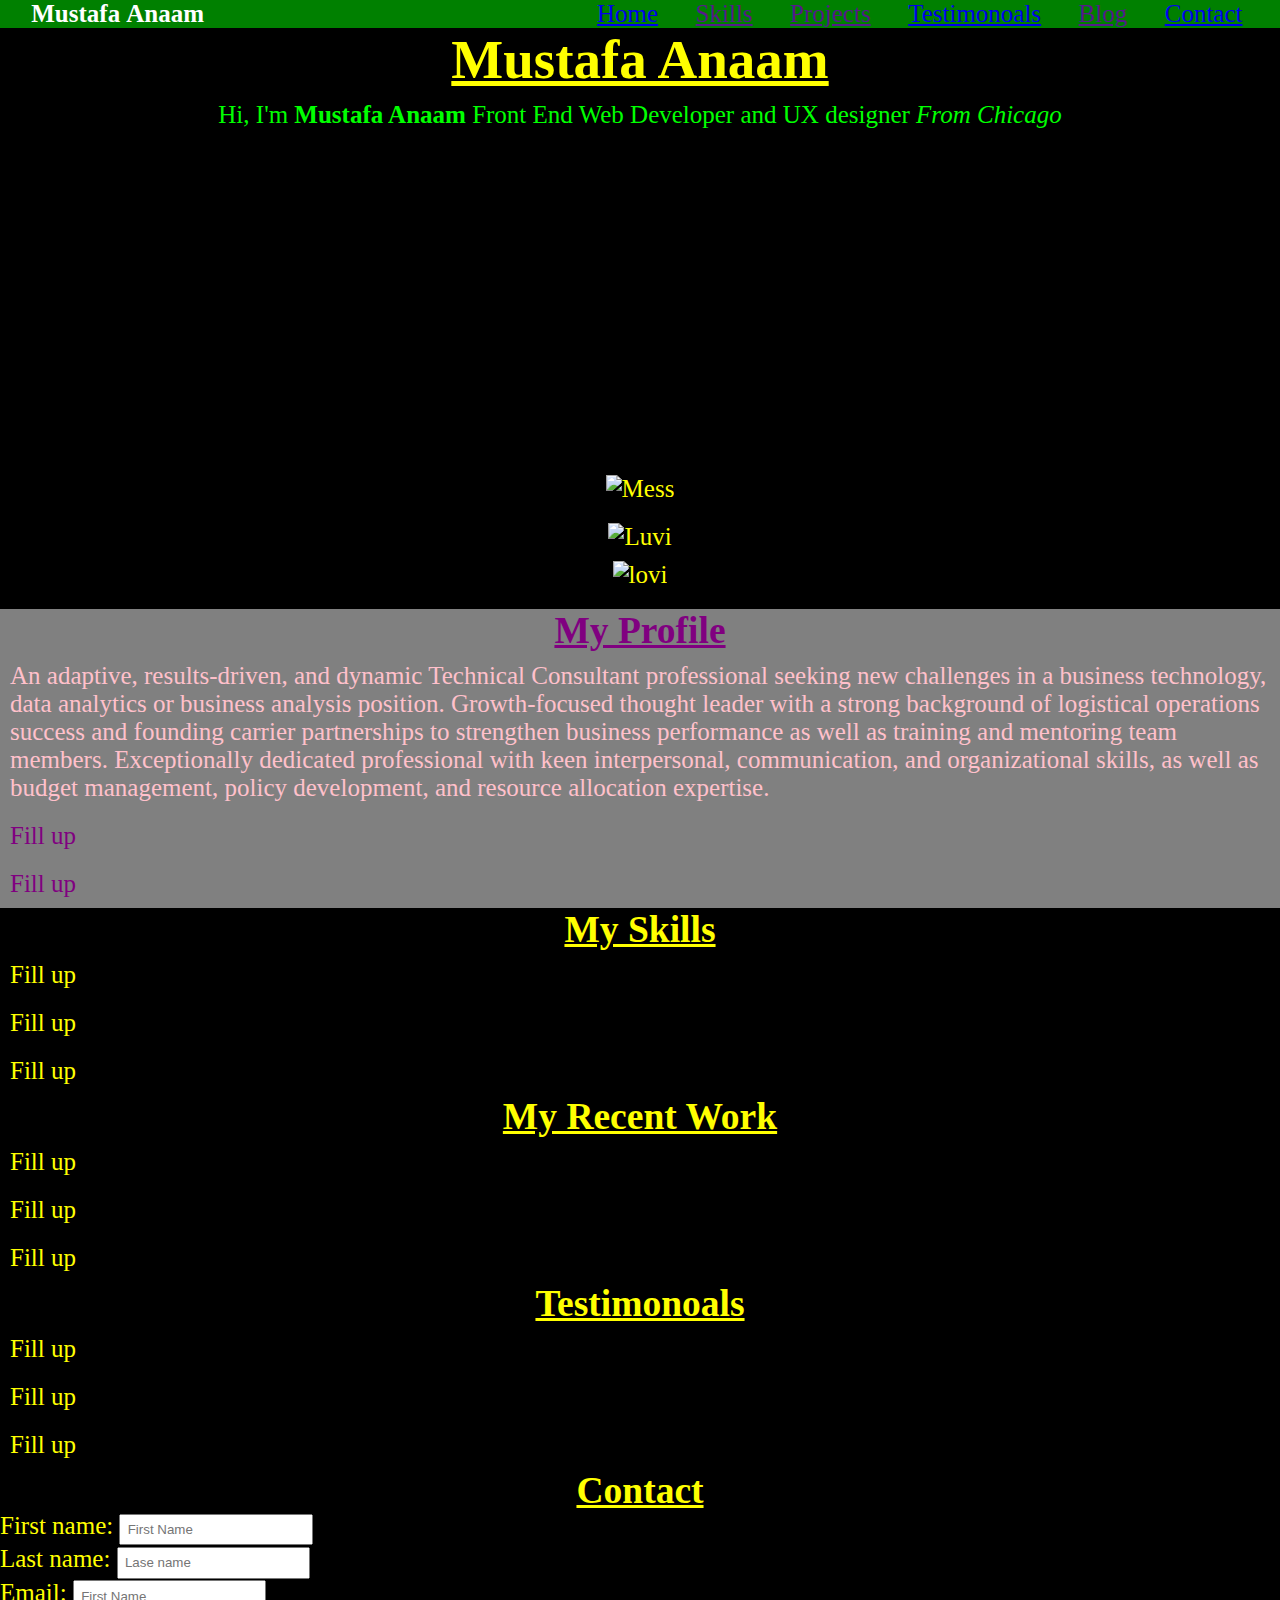
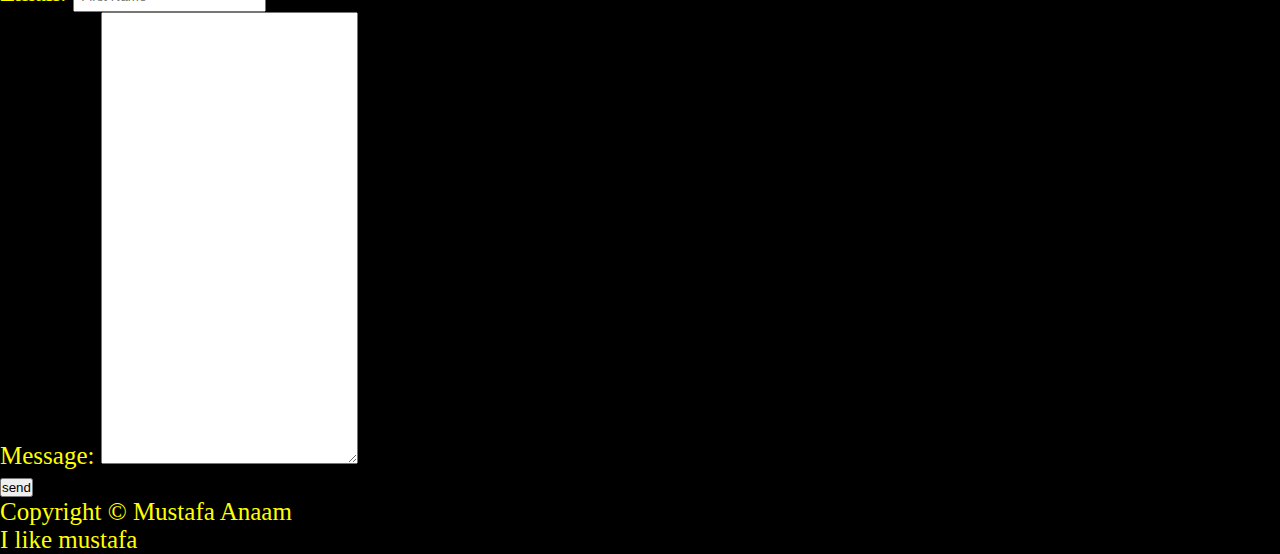
==== index.html @ 7c9d72b1 "End of Monday EOM" ====
<!DOCTYPE html>
<html lang="en">
  <head>
    <meta charset="UTF-8" />
    <meta http-equiv="X-UA-Compatible" content="IE=edge" />
    <meta name=" content="width=device-width, initial-scale=1.0">
    <title>Mustafa</title>
    <link rel="stylesheet" href="./styles/style.css" />
  </head>
  <body>

    <header>
        <nav class="header-nav">
            <a href="#" class="logo"> Mustafa Anaam</a>
            <ul class="header-nav-menu">  
              <li class="header-menu-item"> <a href="index.html">Home</a></li>
              <li class="header-menu-item"> <a href="">Skills</a></li>
              <li class="header-menu-item"> <a href="">Projects</a></li>
              <li class="header-menu-item"> <a href=" ">Testimonoals</a></li>
              <li class="header-menu-item"> <a href="">Blog</a></li>
              <li class="header-menu-item"> <a href="contact.html">Contact</a></li>

        </nav>
    </header>


      <h1>Mustafa Anaam</h1>





      <section>
            <p class="introduction">Hi, I'm <strong>Mustafa Anaam </strong> Front End Web Developer and UX designer  <em> From Chicago </em></p>
          </section>
      <center>
        <p>
          <iframe
            width="500"
            height="300"
            autoplay
            src="https://www.youtube.com/embed/axvyehnvRqo"
            title="YouTube video player"
            frameborder="0"
            allow="accelerometer; autoplay; clipboard-write; encrypted-media; gyroscope; picture-in-picture"
            allowfullscreen
          ></iframe>
        </p>
        <p>
          <img
            src="https://media.gettyimages.com/id/1318342040/photo/fc-barcelona-v-rc-celta-la-liga-santander.jpg?s=2048x2048&w=gi&k=20&c=F_kz3C90Gi0KPoaq42AWmPd7SNi2t3kWaKDDpu36KFk="
            alt="Mess"
            width="300"
            class="center"
          />
        </p>
        <p>
          <img
            src="https://media.cnn.com/api/v1/images/stellar/prod/221027052934-04-barcelona-bayern-221026-restricted.jpg?c=16x9&q=h_720,w_1280,c_fill"
            alt="Luvi"
            height="300"
            width="300"
          />
        </p>
        <img
          src="https://media.cnn.com/api/v1/images/stellar/prod/221027045957-02-barcelona-bayern-221026-restricted.jpg?c=16x9&q=h_720,w_1280,c_fill"
          alt="lovi"
          height="300"
          width="300"
        />
      </center>
    </p>

   

    <section class="profile">
      <h2>My Profile</h2>
      <p class="profile-descreiption"> An adaptive, results-driven, and dynamic Technical Consultant professional seeking new challenges in a business technology, data analytics or business analysis position. Growth-focused thought leader with a strong background of logistical operations success and founding carrier partnerships to strengthen business performance as well as training and mentoring team members. Exceptionally dedicated professional with keen interpersonal, communication, and organizational skills, as well as budget management, policy development, and resource allocation expertise. </p>
      <p>Fill up</p>
      <p>Fill up</p>
    </section>

    <section>
      <h2>My Skills</h2>
      <p>Fill up</p>
      <p>Fill up</p>
      <p>Fill up</p>
    </section>

    <section>
      <h2>My Recent Work</h2>
      <p>Fill up</p>
      <p>Fill up</p>
      <p>Fill up</p>
    </section>

    <section>
      <h2>Testimonoals</h2>
      <p>Fill up</p>
      <p>Fill up</p>
      <p>Fill up</p>
    </section>

    <section>
      <h2>Contact</h2>
    </section>

    <section>
      <form action="#" method="GET">
        <section>
          <label for="fname">
            First name:
          </label>

          <input type="text" name="fname" required placeholder="First Name" />
        </section>

        <section>
          <label for="lname">
            Last name:
          </label>

          <input type="text" name="lname" required placeholder="Lase name" />
        </section>

        <section>
          <label for="email">
            Email:
          </label>

          <input type="text" name="emai;" required placeholder="First Name" />
        </section>
        <section>
          <label for="message">
            Message:
          </label>

          <textarea name="message" id="messsage" cols="30" rows="30">
          </textarea>
        </section>

        <section>
          <input type="submit" value="send" />
        </section>
      </form>
    </section>

    <footer>
      Copyright &copy; Mustafa Anaam
    </footer>
  </body>

  <mustafa> I like mustafa </mustafa>
</html>
---- styles/style.css ----
*{
  margin: 0;
  padding: 0;
}
html {font-size: 25px;}

body {
  background-color: black;
  color: yellow;
  font-family: "Antic Slab", serif;
  
}

header {background-color: green;
  word-spacing: .05rem;
  color: orange;
  
       ;}

p{
  padding: 0.4rem;
}

h2, h1 {
  text-align: center;
  font-family: "Times New Roman", Times, serif
  color: wheat;
  text-decoration: underline;
  width: 100%;
  display: inline-block
}

h1 {
  font-size: 2.2rem; 
  font-family: "Times New Roman", Times, serif
  
}

form [type="text"],
[type="email"] {
  padding: .25rem;
}

.introduction {
  font-size: 1rem;
  font-family: Georgia, serif;
  text-align: center;
  color:lime;
}
.profile {
  background-color: gray;
  color: purple;
}

.profile-descreiption {
  color: pink;
}

ul,ol {
  padding-left: 1rem;
}
ul {
  list-style-type: square;
}

ol{
  list-style-type:decimal;
}

.header-nav-menu{
  margin: 0;
  padding: 0;
  list-style-type: none;
  display: flex;
  justify-content: flex-end
  
  ;
}

.header-menu-item{

 
  margin-right: 1.5rem
  ;
  }
  

.logo{
  text-decoration: none;
  color: white;
  margin-left: 1.25rem;
  margin: 1 rem 0px 1rem 1rem ;
  font-weight: bold;

  
}

.heading-container {
  display: flex;
  justify-content: center;
  flex-direction: column;
  align-items: center;
}

.header-nav{
  display: flex;
  align-items: center;
  justify-content: space-between;
  
}


}
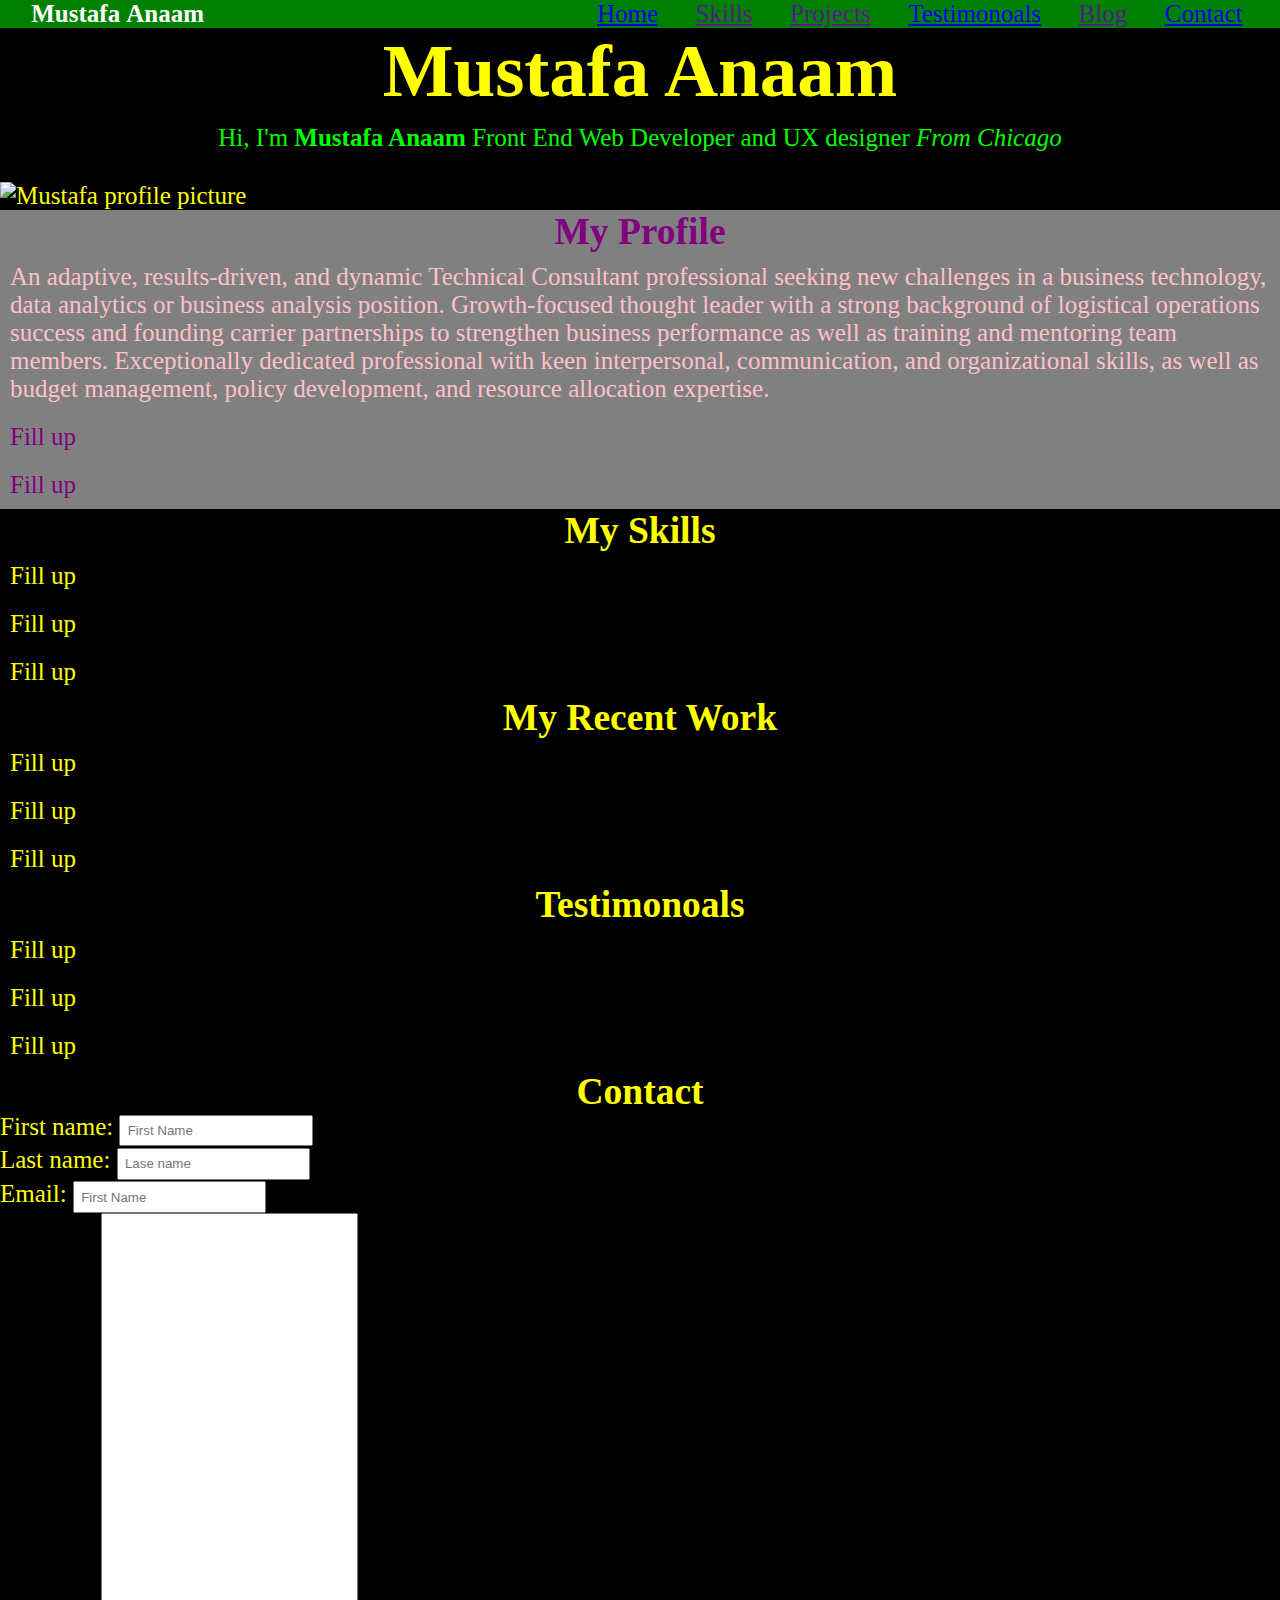
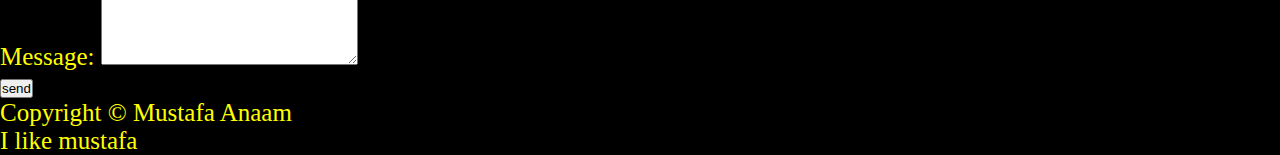
==== commit 893b3e6b: "mm" ====
--- a/index.html
+++ b/index.html
@@ -33,43 +33,12 @@
       <section>
             <p class="introduction">Hi, I'm <strong>Mustafa Anaam </strong> Front End Web Developer and UX designer  <em> From Chicago </em></p>
           </section>
-      <center>
-        <p>
-          <iframe
-            width="500"
-            height="300"
-            autoplay
-            src="https://www.youtube.com/embed/axvyehnvRqo"
-            title="YouTube video player"
-            frameborder="0"
-            allow="accelerometer; autoplay; clipboard-write; encrypted-media; gyroscope; picture-in-picture"
-            allowfullscreen
-          ></iframe>
-        </p>
-        <p>
-          <img
-            src="https://media.gettyimages.com/id/1318342040/photo/fc-barcelona-v-rc-celta-la-liga-santander.jpg?s=2048x2048&w=gi&k=20&c=F_kz3C90Gi0KPoaq42AWmPd7SNi2t3kWaKDDpu36KFk="
-            alt="Mess"
-            width="300"
-            class="center"
-          />
-        </p>
-        <p>
-          <img
-            src="https://media.cnn.com/api/v1/images/stellar/prod/221027052934-04-barcelona-bayern-221026-restricted.jpg?c=16x9&q=h_720,w_1280,c_fill"
-            alt="Luvi"
-            height="300"
-            width="300"
-          />
         </p>
         <img
-          src="https://media.cnn.com/api/v1/images/stellar/prod/221027045957-02-barcelona-bayern-221026-restricted.jpg?c=16x9&q=h_720,w_1280,c_fill"
-          alt="lovi"
-          height="300"
-          width="300"
-        />
-      </center>
-    </p>
+            src="./images/profile.jpg"
+            class="profile-image"
+            alt="Mustafa profile picture">
+
 
    
 
--- a/styles/style.css
+++ b/styles/style.css
@@ -25,14 +25,15 @@
   text-align: center;
   font-family: "Times New Roman", Times, serif
   color: wheat;
-  text-decoration: underline;
+ 
   width: 100%;
   display: inline-block
 }
 
 h1 {
-  font-size: 2.2rem; 
-  font-family: "Times New Roman", Times, serif
+  font-size: 3rem; 
+  
+
   
 }
 
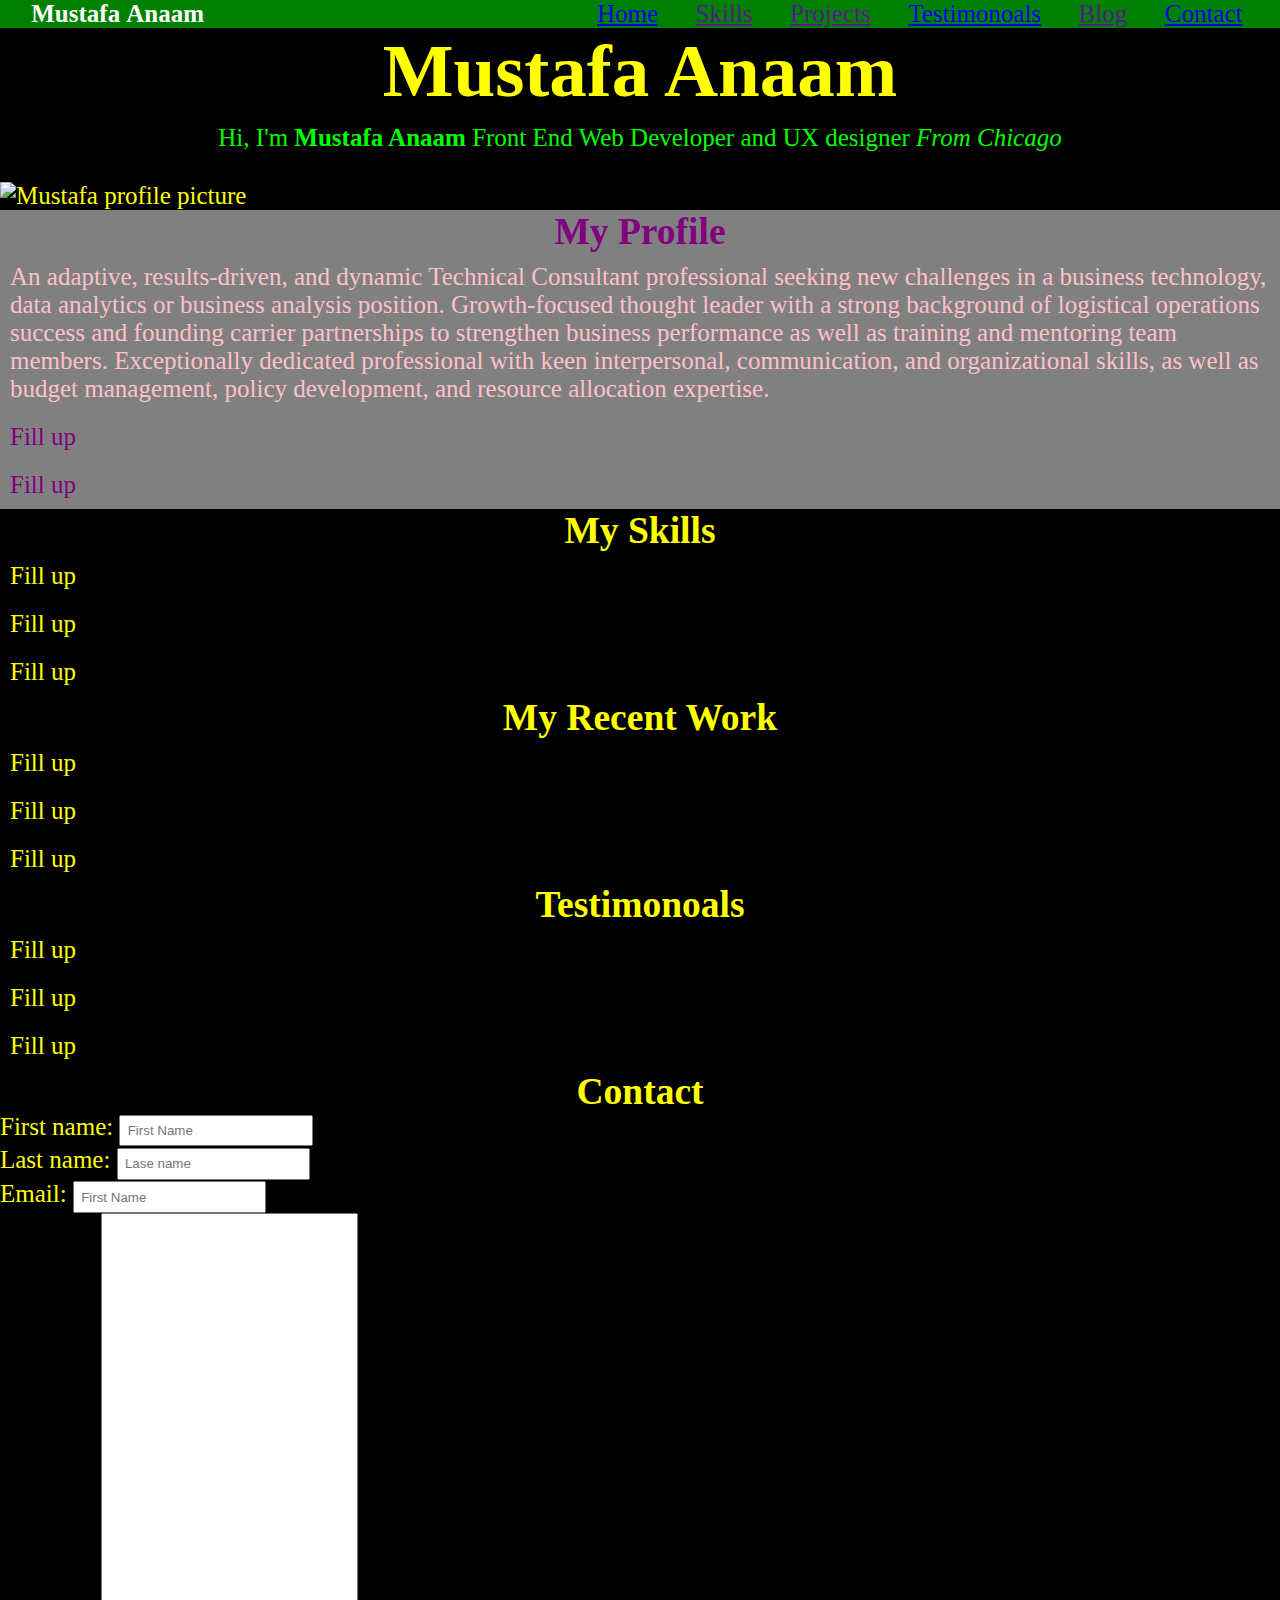
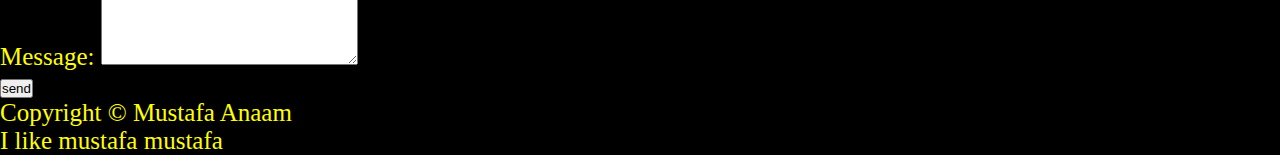
==== commit 08766f2d: "cc" ====
--- a/index.html
+++ b/index.html
@@ -119,5 +119,5 @@
     </footer>
   </body>
 
-  <mustafa> I like mustafa </mustafa>
+  <mustafa> I like mustafa mustafa  </mustafa>
 </html>
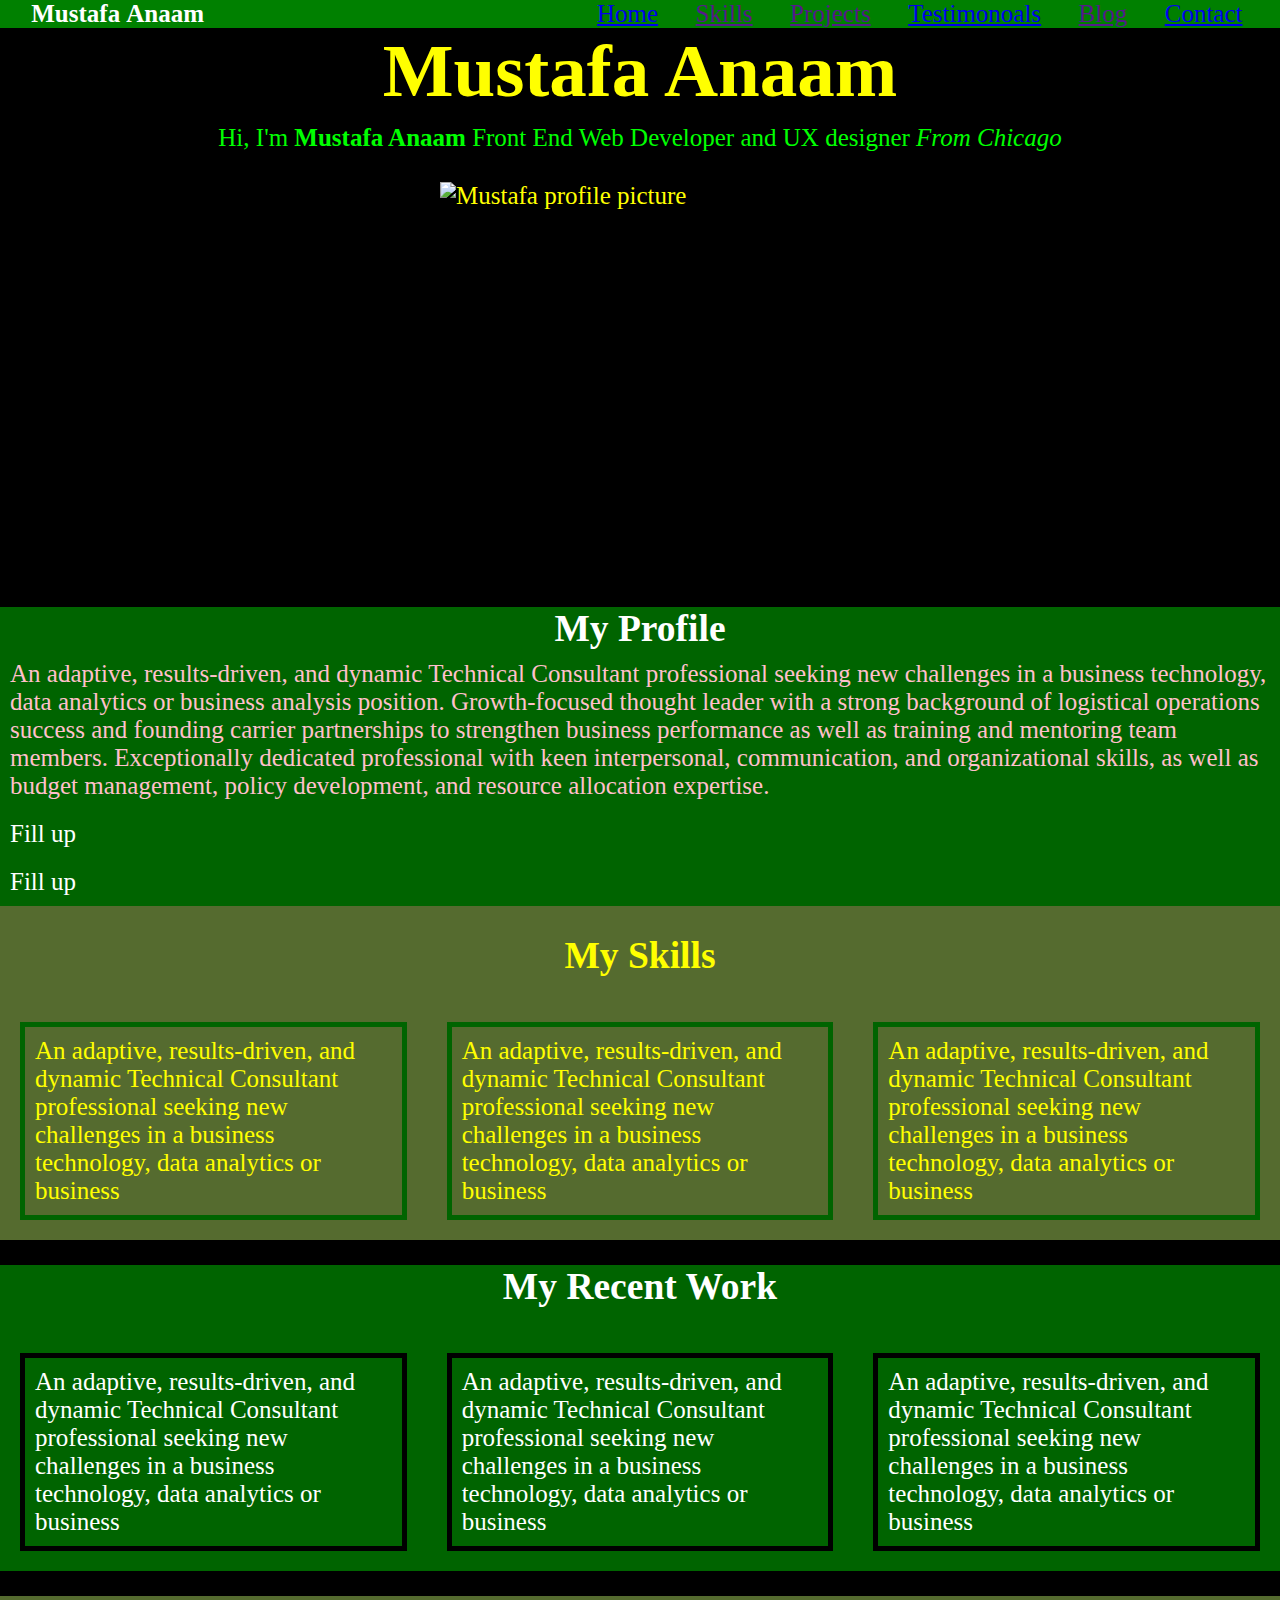
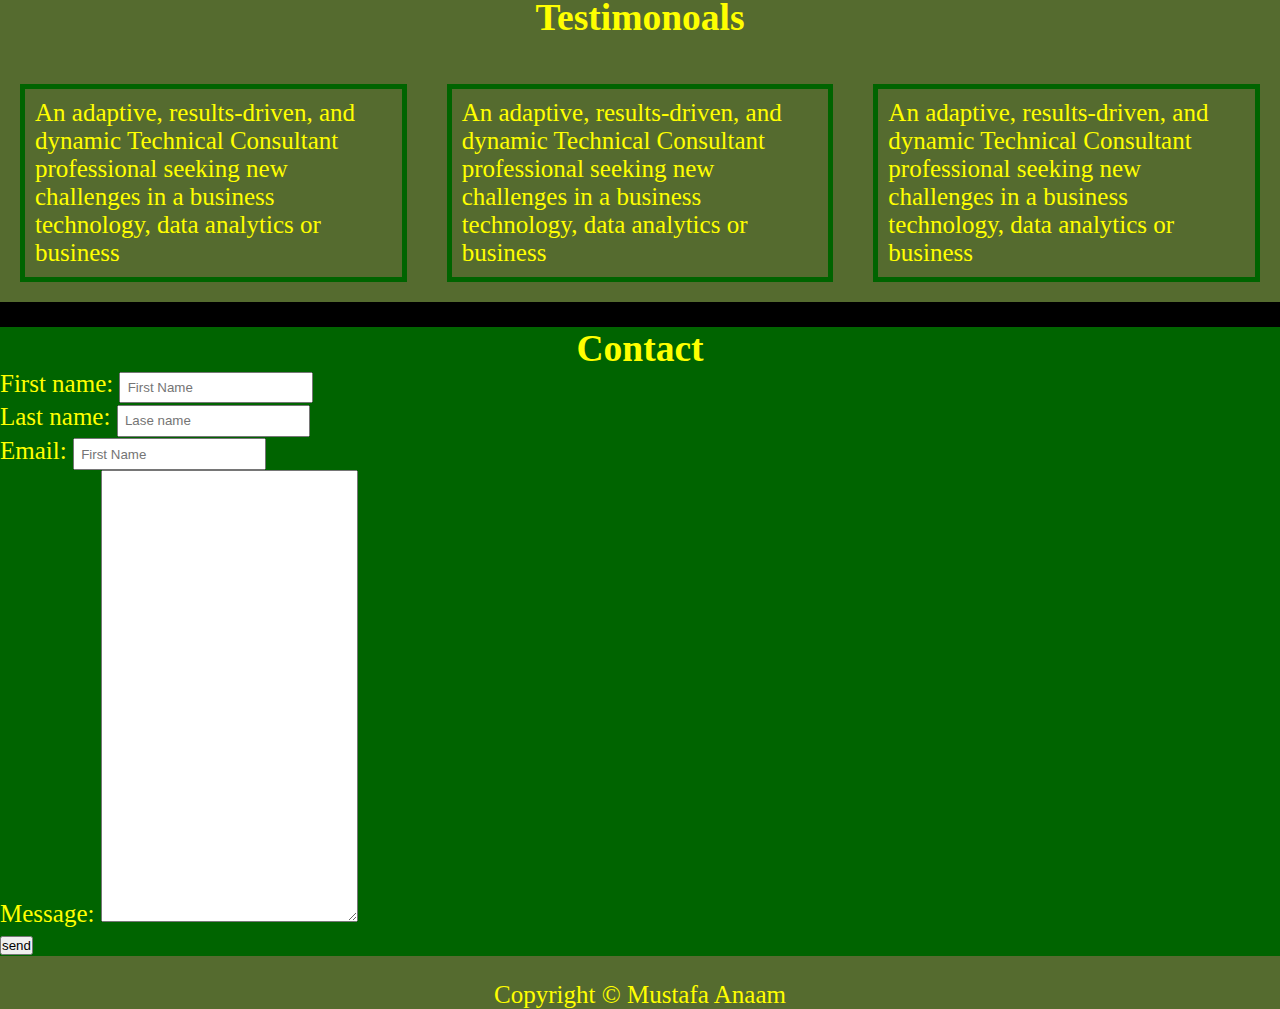
==== commit c64a411a: "musfafafaa" ====
--- a/index.html
+++ b/index.html
@@ -26,53 +26,62 @@
 
       <h1>Mustafa Anaam</h1>
 
-
-
-
-
       <section>
             <p class="introduction">Hi, I'm <strong>Mustafa Anaam </strong> Front End Web Developer and UX designer  <em> From Chicago </em></p>
           </section>
         </p>
-        <img
-            src="./images/profile.jpg"
+        <img class="center"
+            src="https://media-exp1.licdn.com/dms/image/C5603AQGbG_PRTuP6sw/profile-displayphoto-shrink_800_800/0/1654985342108?e=1675900800&v=beta&t=-BmN6FN_IKHyNjxz0WIyUGrMwIkxj4xnlOrnVDYs_Lw" height 150px
             class="profile-image"
             alt="Mustafa profile picture">
 
+      
 
-   
 
-    <section class="profile">
-      <h2>My Profile</h2>
+  
+  <section class="profile bg-dark">
+  
+    <h2>My Profile</h2>
       <p class="profile-descreiption"> An adaptive, results-driven, and dynamic Technical Consultant professional seeking new challenges in a business technology, data analytics or business analysis position. Growth-focused thought leader with a strong background of logistical operations success and founding carrier partnerships to strengthen business performance as well as training and mentoring team members. Exceptionally dedicated professional with keen interpersonal, communication, and organizational skills, as well as budget management, policy development, and resource allocation expertise. </p>
       <p>Fill up</p>
       <p>Fill up</p>
+   </section>
+
+  <section class="bg-light">
+    <br>
+    <h2>My Skills</h2>
+    <div class="multi-col-container">
+      <p class="col-item-container"> An adaptive, results-driven, and dynamic Technical Consultant professional seeking new challenges in a business technology, data analytics or business</p>
+      <p class="col-item-container"> An adaptive, results-driven, and dynamic Technical Consultant professional seeking new challenges in a business technology, data analytics or business</p>
+      <p class="col-item-container"> An adaptive, results-driven, and dynamic Technical Consultant professional seeking new challenges in a business technology, data analytics or business</p>
+    </section>
+    </div>
+
+  <section class="bg-dark">
+    <h2>My Recent Work</h2>
+    <div class="multi-col-container">
+      <p class="myrecentwork-items">An adaptive, results-driven, and dynamic Technical Consultant professional seeking new challenges in a business technology, data analytics or business</p>
+      <p class="myrecentwork-items">An adaptive, results-driven, and dynamic Technical Consultant professional seeking new challenges in a business technology, data analytics or business</p>
+      <p class="myrecentwork-items">An adaptive, results-driven, and dynamic Technical Consultant professional seeking new challenges in a business technology, data analytics or business</p>
+    </div>
     </section>
 
     <section>
-      <h2>My Skills</h2>
-      <p>Fill up</p>
-      <p>Fill up</p>
-      <p>Fill up</p>
+    
+    <section class="bg-light">
+      <h2>Testimonoals</h2>
+    <div class="multi-col-container">
+      <p class="col-item-container"> An adaptive, results-driven, and dynamic Technical Consultant professional seeking new challenges in a business technology, data analytics or business</p>
+      <p class="col-item-container"> An adaptive, results-driven, and dynamic Technical Consultant professional seeking new challenges in a business technology, data analytics or business</p>
+      <p class="col-item-container"> An adaptive, results-driven, and dynamic Technical Consultant professional seeking new challenges in a business technology, data analytics or business</p>
+    </div>
+  </section>
     </section>
 
-    <section>
-      <h2>My Recent Work</h2>
-      <p>Fill up</p>
-      <p>Fill up</p>
-      <p>Fill up</p>
-    </section>
-
-    <section>
-      <h2>Testimonoals</h2>
-      <p>Fill up</p>
-      <p>Fill up</p>
-      <p>Fill up</p>
-    </section>
-
-    <section>
-      <h2>Contact</h2>
-    </section>
+    <section class="contact ">
+     
+  <h2>Contact</h2>
+    
 
     <section>
       <form action="#" method="GET">
@@ -88,36 +97,39 @@
           <label for="lname">
             Last name:
           </label>
-
           <input type="text" name="lname" required placeholder="Lase name" />
         </section>
+
 
         <section>
           <label for="email">
             Email:
           </label>
-
           <input type="text" name="emai;" required placeholder="First Name" />
         </section>
+
+
         <section>
-          <label for="message">
-            Message:
+          <label for="message">Message:
           </label>
-
           <textarea name="message" id="messsage" cols="30" rows="30">
           </textarea>
         </section>
+
 
         <section>
           <input type="submit" value="send" />
         </section>
       </form>
     </section>
+  </section>
+  
 
-    <footer>
+  <section class="bg-light">
+    <footer class="footer">
       Copyright &copy; Mustafa Anaam
     </footer>
+    </section>
   </body>
 
-  <mustafa> I like mustafa mustafa  </mustafa>
 </html>
--- a/styles/style.css
+++ b/styles/style.css
@@ -49,7 +49,6 @@
   color:lime;
 }
 .profile {
-  background-color: gray;
   color: purple;
 }
 
@@ -74,13 +73,10 @@
   list-style-type: none;
   display: flex;
   justify-content: flex-end
-  
   ;
 }
 
 .header-menu-item{
-
- 
   margin-right: 1.5rem
   ;
   }
@@ -110,5 +106,58 @@
   
 }
 
+.bg-dark{
+  color: white;
+  background-color: darkgreen;}
 
-}
+.bg-light{
+  background-color: darkolivegreen;
+  background-image: url(https://images.pexels.com/photos/956999/milky-way-starry-sky-night-sky-star-956999.jpeg?auto=compress&cs=tinysrgb&w=1260&h=750&dpr=1);
+  background-size: cover;
+  background-attachment: fixed;
+
+  }
+
+.center {
+  display: block;
+  margin-left: auto;
+  margin-right: auto;
+  height:400px ;
+  width: 400px;
+margin-bottom: 25px;}
+
+
+  .multi-col-container { 
+    display: flex;
+    margin-top: 25px;
+    margin-bottom: 25px;
+
+  }
+
+  .col-item-container{
+    width: calc(100%/3-20px);
+    margin: 20px;
+    border: 5px solid darkgreen;
+  
+  }
+
+  .myrecentwork-items {
+    width: calc(100%/3-20px);
+    margin: 20px;
+    border: 5px solid black 
+    ;
+ }
+
+
+ .footer {
+  text-align: center;
+  margin: 25 25 25 25 ;
+  padding-top: 25px;
+  
+ }
+  
+
+ .contact{
+  background-color: darkgreen;
+ }
+
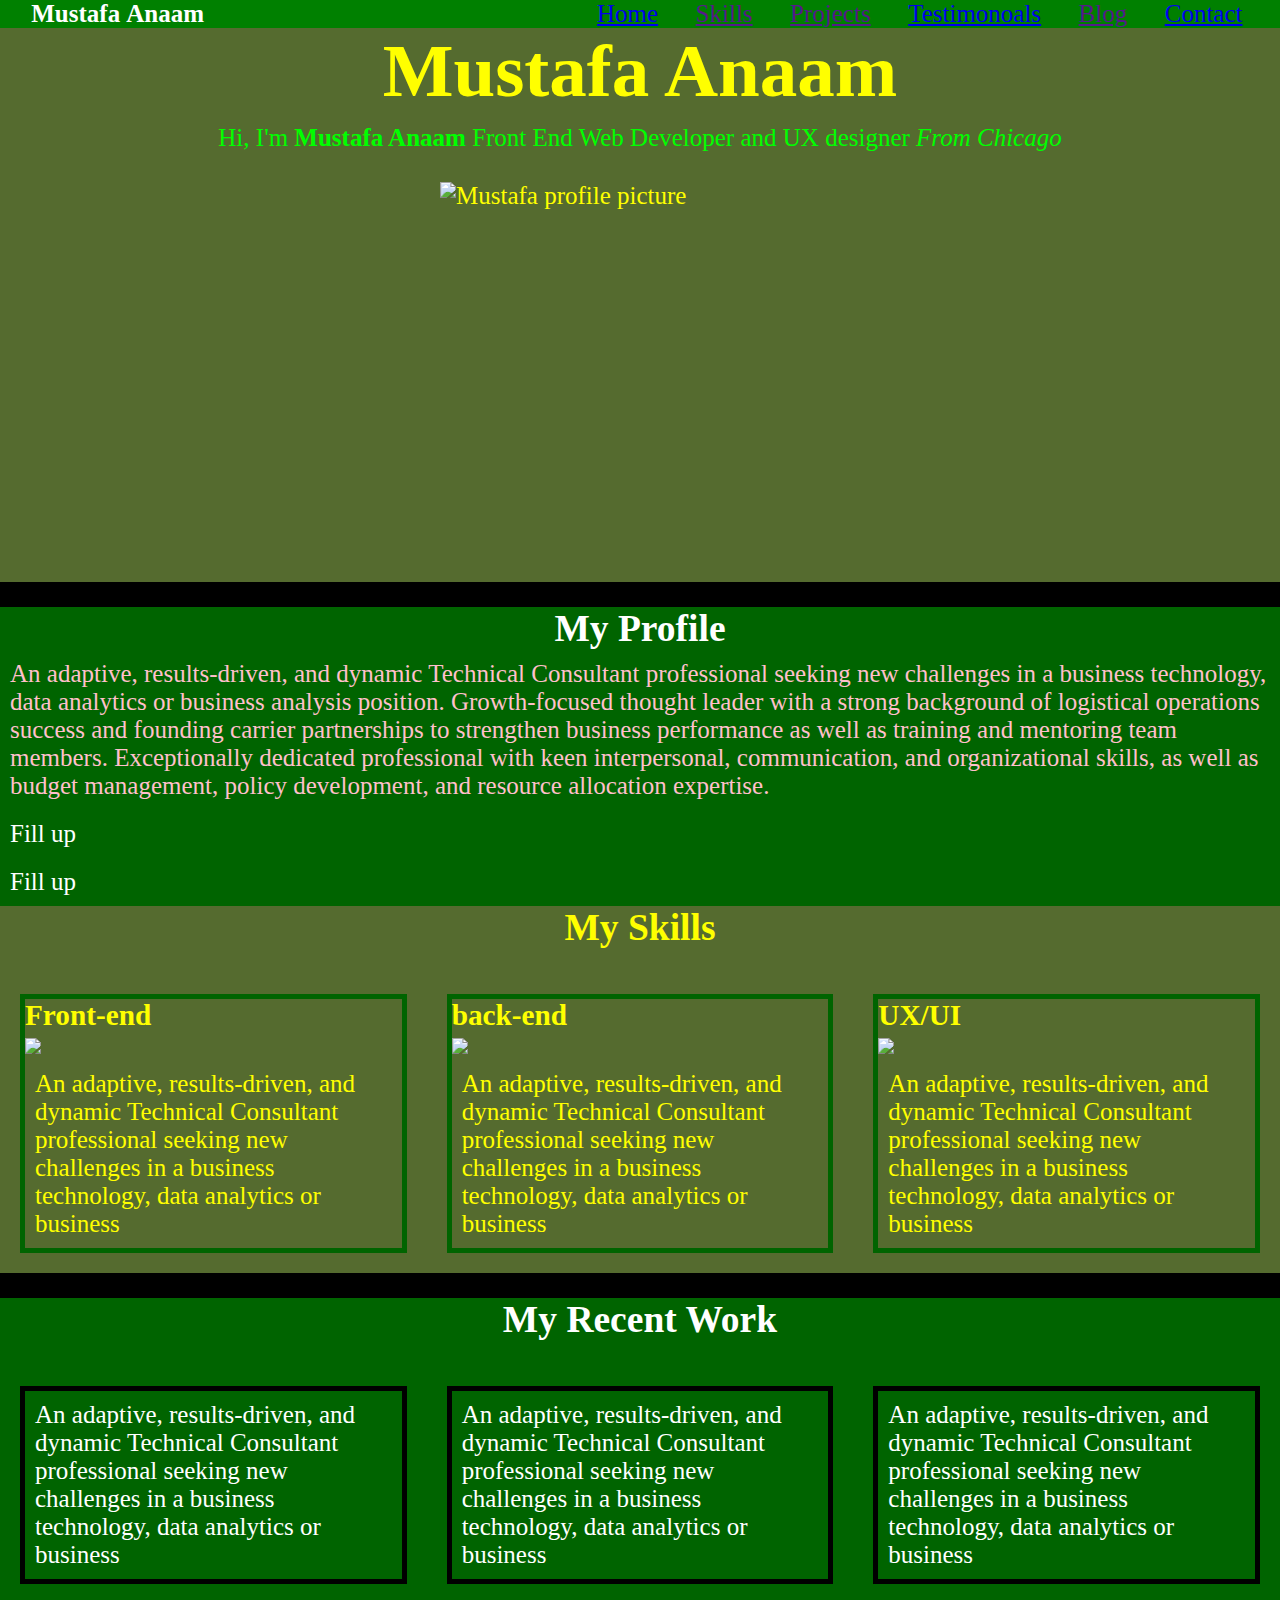
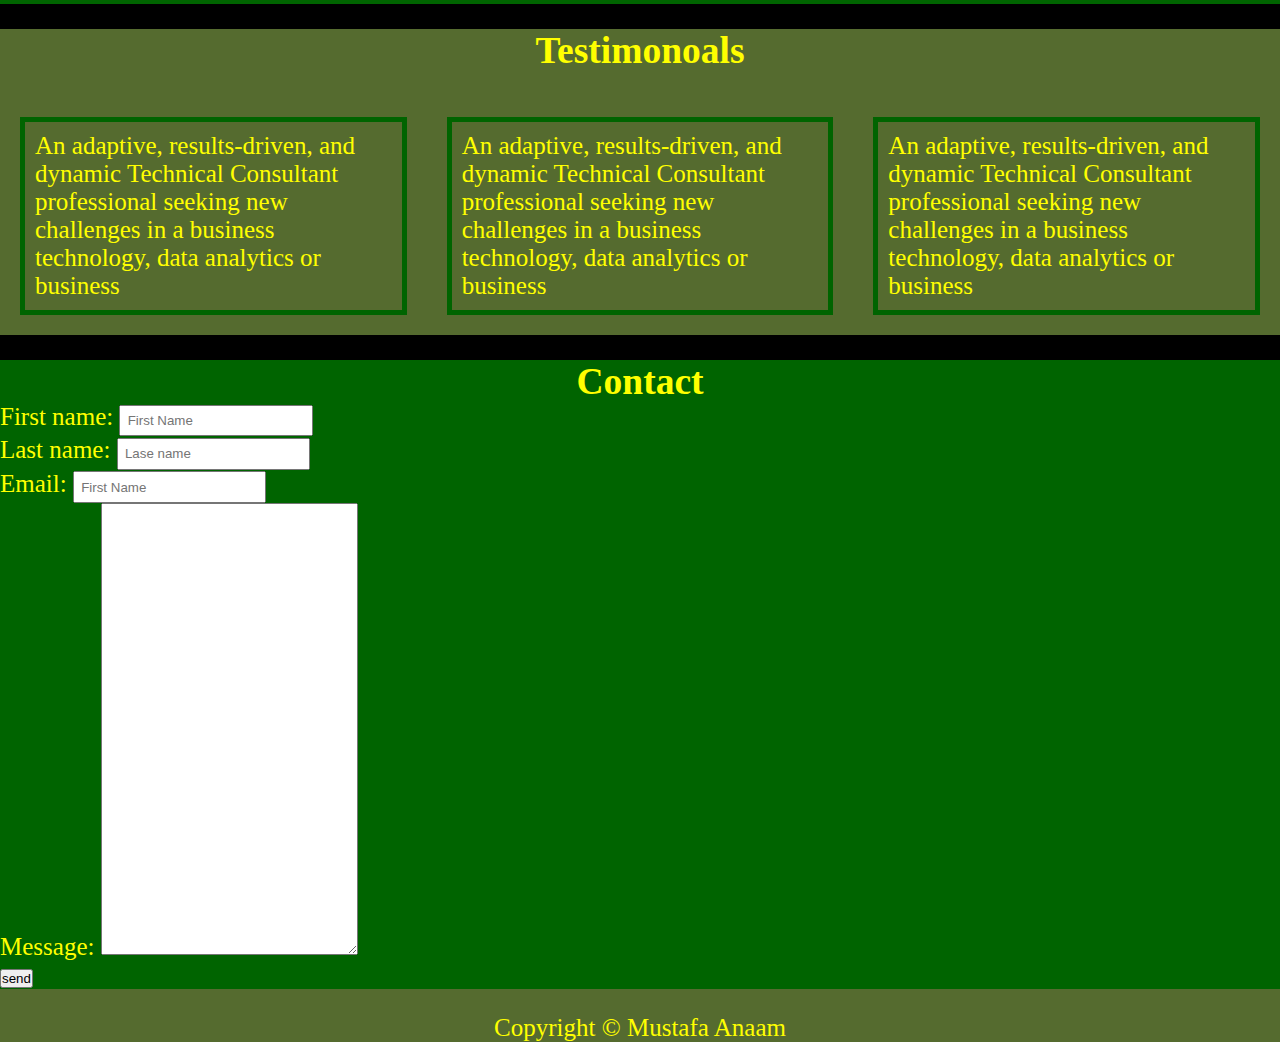
==== commit e59cb0a3: "mmmmm" ====
--- a/index.html
+++ b/index.html
@@ -23,7 +23,8 @@
         </nav>
     </header>
 
-
+  <section class="bg-light">
+    <section class="shield"> 
       <h1>Mustafa Anaam</h1>
 
       <section>
@@ -34,8 +35,8 @@
             src="https://media-exp1.licdn.com/dms/image/C5603AQGbG_PRTuP6sw/profile-displayphoto-shrink_800_800/0/1654985342108?e=1675900800&v=beta&t=-BmN6FN_IKHyNjxz0WIyUGrMwIkxj4xnlOrnVDYs_Lw" height 150px
             class="profile-image"
             alt="Mustafa profile picture">
-
-      
+    </section>
+  </section>
 
 
   
@@ -47,36 +48,54 @@
       <p>Fill up</p>
    </section>
 
-  <section class="bg-light">
-    <br>
+  <section class="bg-light" id="skills">
+    <div class="shield">
     <h2>My Skills</h2>
-    <div class="multi-col-container">
-      <p class="col-item-container"> An adaptive, results-driven, and dynamic Technical Consultant professional seeking new challenges in a business technology, data analytics or business</p>
-      <p class="col-item-container"> An adaptive, results-driven, and dynamic Technical Consultant professional seeking new challenges in a business technology, data analytics or business</p>
-      <p class="col-item-container"> An adaptive, results-driven, and dynamic Technical Consultant professional seeking new challenges in a business technology, data analytics or business</p>
-    </section>
+      <div class="multi-col-container">
+        <section class="col-item-container">
+          <h3>Front-end</h3>
+          <img  src="https://cdn-icons-png.flaticon.com/512/2620/2620971.png" height="300">
+        <p > An adaptive, results-driven, and dynamic Technical Consultant professional seeking new challenges in a business technology, data analytics or business</p>
+        </section>
+
+        <section class="col-item-container">
+          <h3>back-end</h3>
+          <img src="https://cdn-icons-png.flaticon.com/512/7991/7991055.png"height="300">
+        <p > An adaptive, results-driven, and dynamic Technical Consultant professional seeking new challenges in a business technology, data analytics or business</p>
+        </section>
+
+       <section class="col-item-container">
+          <h3>UX/UI</h3>
+          <img src="https://cdn-icons-png.flaticon.com/512/1367/1367672.png"height="300">
+        <p > An adaptive, results-driven, and dynamic Technical Consultant professional seeking new challenges in a business technology, data analytics or business</p>
+        </section>
+        
+     </div>
     </div>
+  </section>
 
   <section class="bg-dark">
     <h2>My Recent Work</h2>
-    <div class="multi-col-container">
-      <p class="myrecentwork-items">An adaptive, results-driven, and dynamic Technical Consultant professional seeking new challenges in a business technology, data analytics or business</p>
-      <p class="myrecentwork-items">An adaptive, results-driven, and dynamic Technical Consultant professional seeking new challenges in a business technology, data analytics or business</p>
-      <p class="myrecentwork-items">An adaptive, results-driven, and dynamic Technical Consultant professional seeking new challenges in a business technology, data analytics or business</p>
-    </div>
+          <div class="multi-col-container">
+            <p class="myrecentwork-items">An adaptive, results-driven, and dynamic Technical Consultant professional seeking new challenges in a business technology, data analytics or business</p>
+            <p class="myrecentwork-items">An adaptive, results-driven, and dynamic Technical Consultant professional seeking new challenges in a business technology, data analytics or business</p>
+            <p class="myrecentwork-items">An adaptive, results-driven, and dynamic Technical Consultant professional seeking new challenges in a business technology, data analytics or business</p>
+          </div>
     </section>
 
-    <section>
+
     
     <section class="bg-light">
+      <div class="shiled">
       <h2>Testimonoals</h2>
-    <div class="multi-col-container">
-      <p class="col-item-container"> An adaptive, results-driven, and dynamic Technical Consultant professional seeking new challenges in a business technology, data analytics or business</p>
-      <p class="col-item-container"> An adaptive, results-driven, and dynamic Technical Consultant professional seeking new challenges in a business technology, data analytics or business</p>
-      <p class="col-item-container"> An adaptive, results-driven, and dynamic Technical Consultant professional seeking new challenges in a business technology, data analytics or business</p>
-    </div>
+        <div class="multi-col-container">
+          <p class="col-item-container"> An adaptive, results-driven, and dynamic Technical Consultant professional seeking new challenges in a business technology, data analytics or business</p>
+          <p class="col-item-container"> An adaptive, results-driven, and dynamic Technical Consultant professional seeking new challenges in a business technology, data analytics or business</p>
+          <p class="col-item-container"> An adaptive, results-driven, and dynamic Technical Consultant professional seeking new challenges in a business technology, data analytics or business</p>
+        </div>
+  </div>
   </section>
-    </section>
+  
 
     <section class="contact ">
      
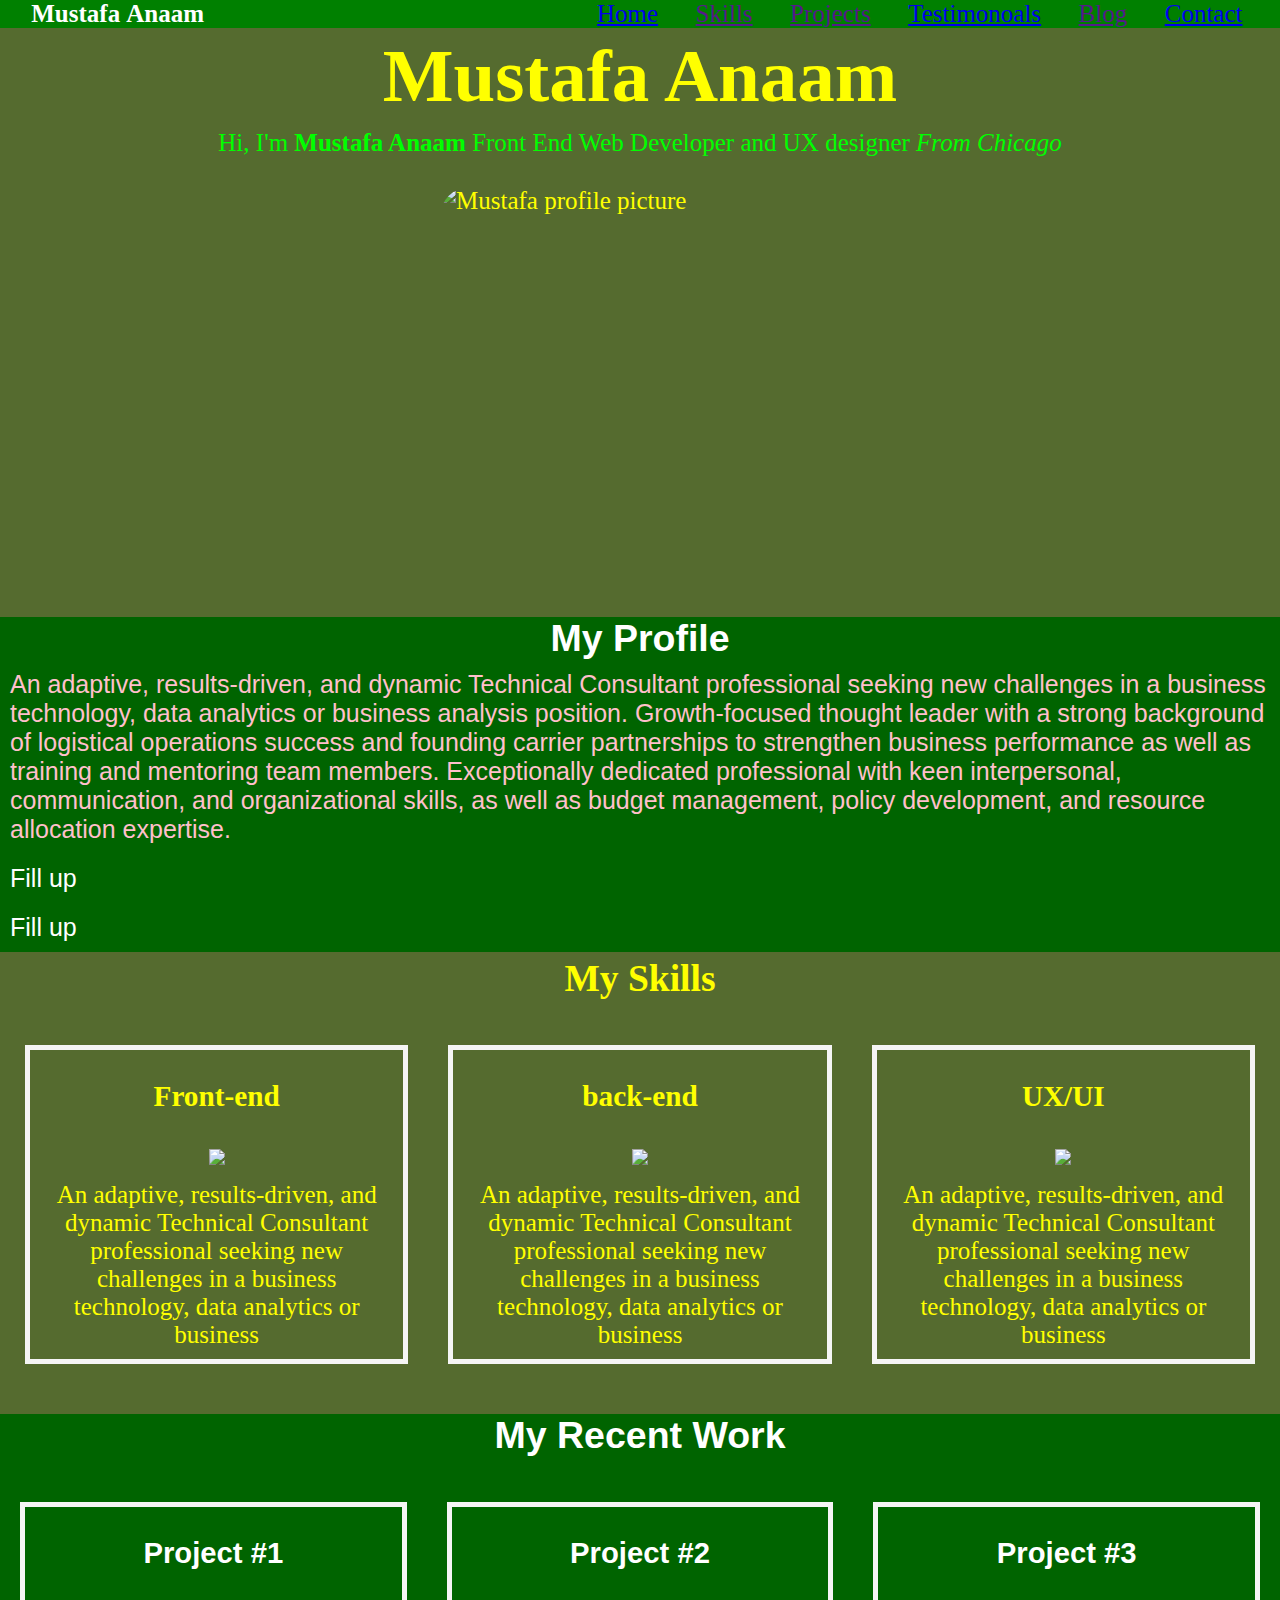
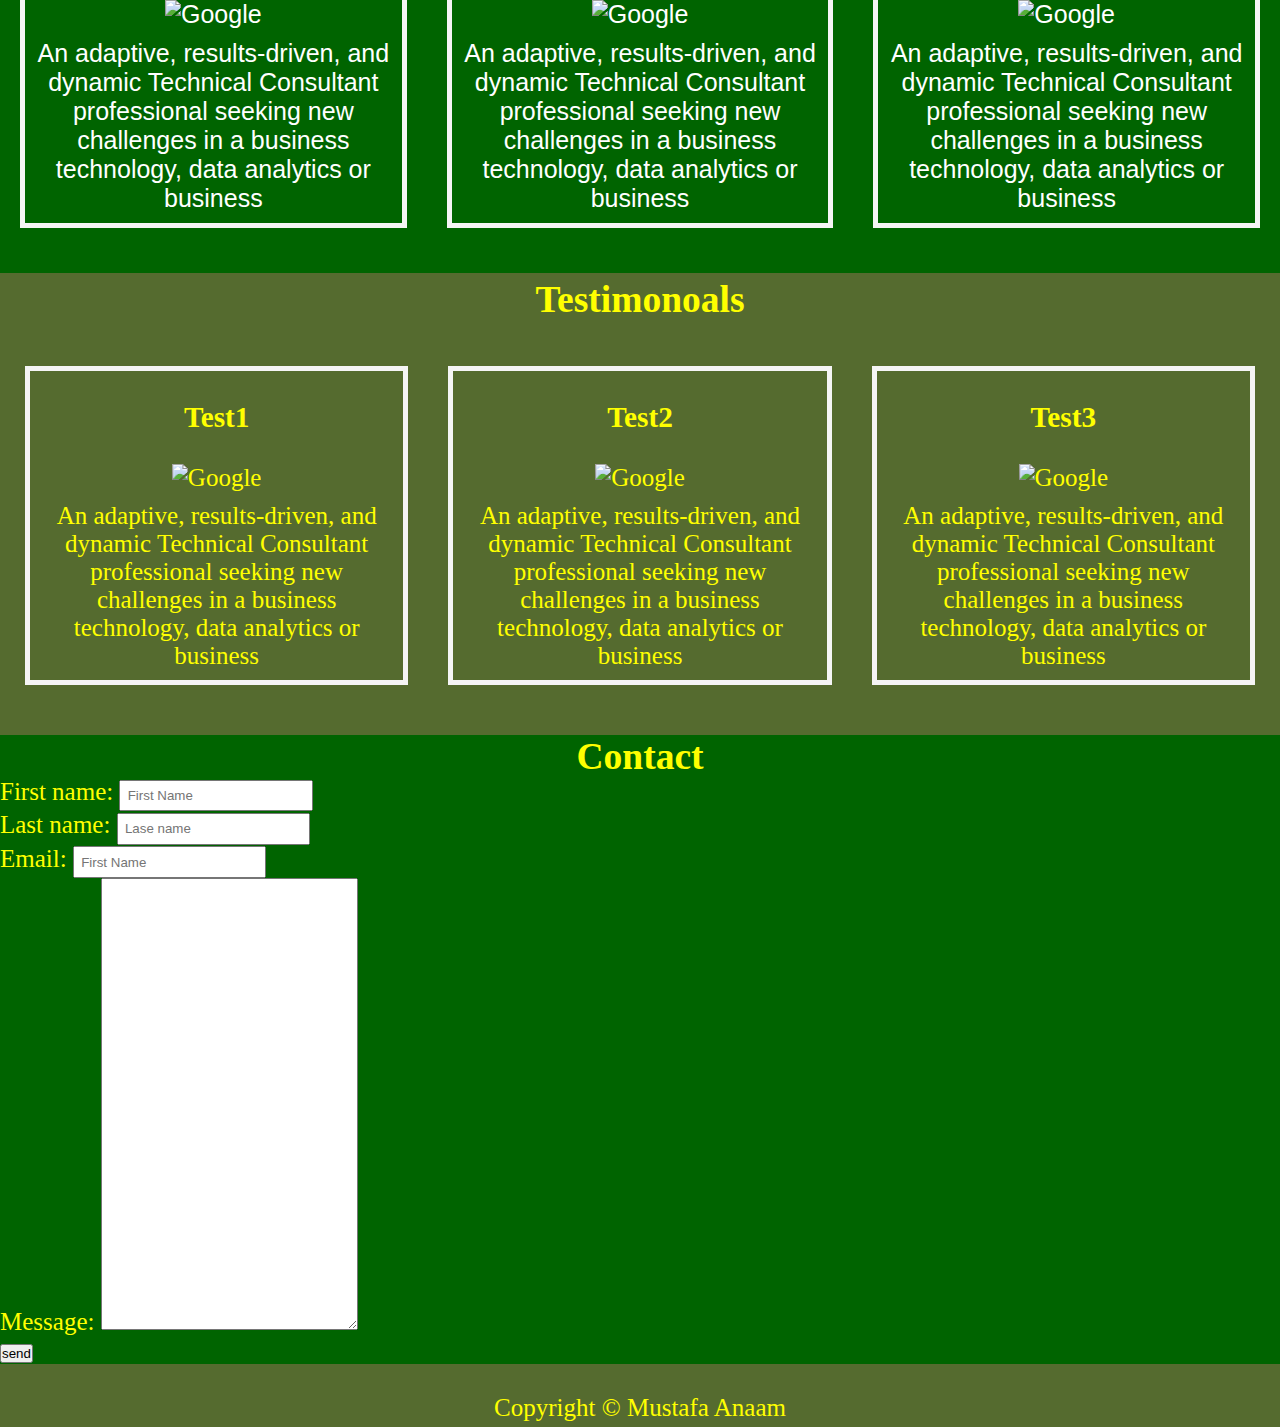
==== commit 1fb522a9: "1213" ====
--- a/index.html
+++ b/index.html
@@ -54,19 +54,19 @@
       <div class="multi-col-container">
         <section class="col-item-container">
           <h3>Front-end</h3>
-          <img  src="https://cdn-icons-png.flaticon.com/512/2620/2620971.png" height="300">
+          <img  src="https://cdn-icons-png.flaticon.com/512/2620/2620971.png" width="300">
         <p > An adaptive, results-driven, and dynamic Technical Consultant professional seeking new challenges in a business technology, data analytics or business</p>
         </section>
 
         <section class="col-item-container">
           <h3>back-end</h3>
-          <img src="https://cdn-icons-png.flaticon.com/512/7991/7991055.png"height="300">
+          <img src="https://cdn-icons-png.flaticon.com/512/7991/7991055.png"width="300">
         <p > An adaptive, results-driven, and dynamic Technical Consultant professional seeking new challenges in a business technology, data analytics or business</p>
         </section>
 
        <section class="col-item-container">
           <h3>UX/UI</h3>
-          <img src="https://cdn-icons-png.flaticon.com/512/1367/1367672.png"height="300">
+          <img src="https://cdn-icons-png.flaticon.com/512/1367/1367672.png"width="300">
         <p > An adaptive, results-driven, and dynamic Technical Consultant professional seeking new challenges in a business technology, data analytics or business</p>
         </section>
         
@@ -77,22 +77,60 @@
   <section class="bg-dark">
     <h2>My Recent Work</h2>
           <div class="multi-col-container">
-            <p class="myrecentwork-items">An adaptive, results-driven, and dynamic Technical Consultant professional seeking new challenges in a business technology, data analytics or business</p>
-            <p class="myrecentwork-items">An adaptive, results-driven, and dynamic Technical Consultant professional seeking new challenges in a business technology, data analytics or business</p>
-            <p class="myrecentwork-items">An adaptive, results-driven, and dynamic Technical Consultant professional seeking new challenges in a business technology, data analytics or business</p>
+
+            <section class="col-item-container">
+              <h3>Project #1</h3>
+              <img src="https://www.google.com/logos/doodles/2022/celebrating-maria-telkes-6753651837109453-6752733080598062-cst.gif" alt="Google" class="img-thumbnail" width ="500">
+              <p>
+                An adaptive, results-driven, and dynamic Technical Consultant professional seeking new challenges in a business technology, data analytics or business 
+              </p>
+            </section>
+
+            <section class="col-item-container">
+              <h3>Project #2</h3>
+              <img src="https://www.google.com/logos/doodles/2022/celebrating-maria-telkes-6753651837109453-6752733080598062-cst.gif" alt="Google" class="img-thumbnail" width ="500">
+              <p >
+                An adaptive, results-driven, and dynamic Technical Consultant professional seeking new challenges in a business technology, data analytics or business 
+              </p>
+            </section>
+
+            <section class="col-item-container">
+              <h3>Project #3</h3>
+              <img src="https://www.google.com/logos/doodles/2022/celebrating-maria-telkes-6753651837109453-6752733080598062-cst.gif" alt="Google" class="img-thumbnail" width ="500">
+              <p>
+                An adaptive, results-driven, and dynamic Technical Consultant professional seeking new challenges in a business technology, data analytics or business
+              </p>
+            </section>
+         
           </div>
     </section>
 
 
     
     <section class="bg-light">
-      <div class="shiled">
       <h2>Testimonoals</h2>
-        <div class="multi-col-container">
-          <p class="col-item-container"> An adaptive, results-driven, and dynamic Technical Consultant professional seeking new challenges in a business technology, data analytics or business</p>
-          <p class="col-item-container"> An adaptive, results-driven, and dynamic Technical Consultant professional seeking new challenges in a business technology, data analytics or business</p>
-          <p class="col-item-container"> An adaptive, results-driven, and dynamic Technical Consultant professional seeking new challenges in a business technology, data analytics or business</p>
+      <div class="multi-col-container">
+
+        <div class="col-item-container">
+          <h3>Test1</h3>
+          <img src="https://topbloc.com/wp-content/uploads/2022/01/1-1.jpg" alt="Google" class="img-thumbnail" width ="500">
+          <p> An adaptive, results-driven, and dynamic Technical Consultant professional seeking new challenges in a business technology, data analytics or business</p>
         </div>
+
+
+        <div class="col-item-container">
+          <h3>Test2</h3>
+          <img src="https://topbloc.com/wp-content/uploads/2022/01/1-1.jpg" alt="Google" class="img-thumbnail" width ="500">
+        <p> An adaptive, results-driven, and dynamic Technical Consultant professional seeking new challenges in a business technology, data analytics or business</p>
+      </div>
+
+
+      <div class="col-item-container">
+        <h3>Test3</h3>
+        <img src="https://topbloc.com/wp-content/uploads/2022/01/1-1.jpg" alt="Google" class="img-thumbnail" width ="500">
+        <p> An adaptive, results-driven, and dynamic Technical Consultant professional seeking new challenges in a business technology, data analytics or business</p>
+      </div>
+
   </div>
   </section>
   
--- a/styles/style.css
+++ b/styles/style.css
@@ -8,6 +8,8 @@
   background-color: black;
   color: yellow;
   font-family: "Antic Slab", serif;
+  display: flex;
+  flex-direction: column;
   
 }
 
@@ -107,14 +109,25 @@
 }
 
 .bg-dark{
+  font-family: 'Gill Sans', 'Gill Sans MT', Calibri, 'Trebuchet MS', sans-serif;
   color: white;
-  background-color: darkgreen;}
+  background-color: darkgreen;
+  margin: 0;
+  padding: 0;
+  background-size: cover;
+  background-attachment: fixed;
+  background-position: center;
+  margin: 0;
+  }
 
 .bg-light{
   background-color: darkolivegreen;
   background-image: url(https://images.pexels.com/photos/956999/milky-way-starry-sky-night-sky-star-956999.jpeg?auto=compress&cs=tinysrgb&w=1260&h=750&dpr=1);
   background-size: cover;
   background-attachment: fixed;
+  background-position: center;
+  margin: 0;
+  padding: 5px;
 
   }
 
@@ -124,21 +137,33 @@
   margin-right: auto;
   height:400px ;
   width: 400px;
-margin-bottom: 25px;}
+margin-bottom: 25px;
+border-radius: 30px}
 
 
   .multi-col-container { 
     display: flex;
     margin-top: 25px;
     margin-bottom: 25px;
+    align-items: center;
 
   }
 
   .col-item-container{
     width: calc(100%/3-20px);
     margin: 20px;
-    border: 5px solid darkgreen;
-  
+    border: 5px solid whitesmoke;
+    text-align: center
+    ;
+  
+  }
+
+  .col-item-container.img-thumbnail {
+    width: 80%;
+    display: inline-block;
+    background-image: url(https://topbloc.com/wp-content/uploads/2022/01/topbloc-officelife-b14a2236fac91b43de5b0f3c298162d1-xlarge.jpg);
+    background-position: center center;
+    background-size: cover;
   }
 
   .myrecentwork-items {
@@ -161,3 +186,15 @@
   background-color: darkgreen;
  }
 
+.bg-light > .shiled {
+  margin: 50px;
+}
+
+.shiled {
+  margin: 0 50px;
+  background-color: rgba(255, 255, 255, 0.0)
+}
+
+.col-item-container h3 {
+  margin: 30px auto;
+}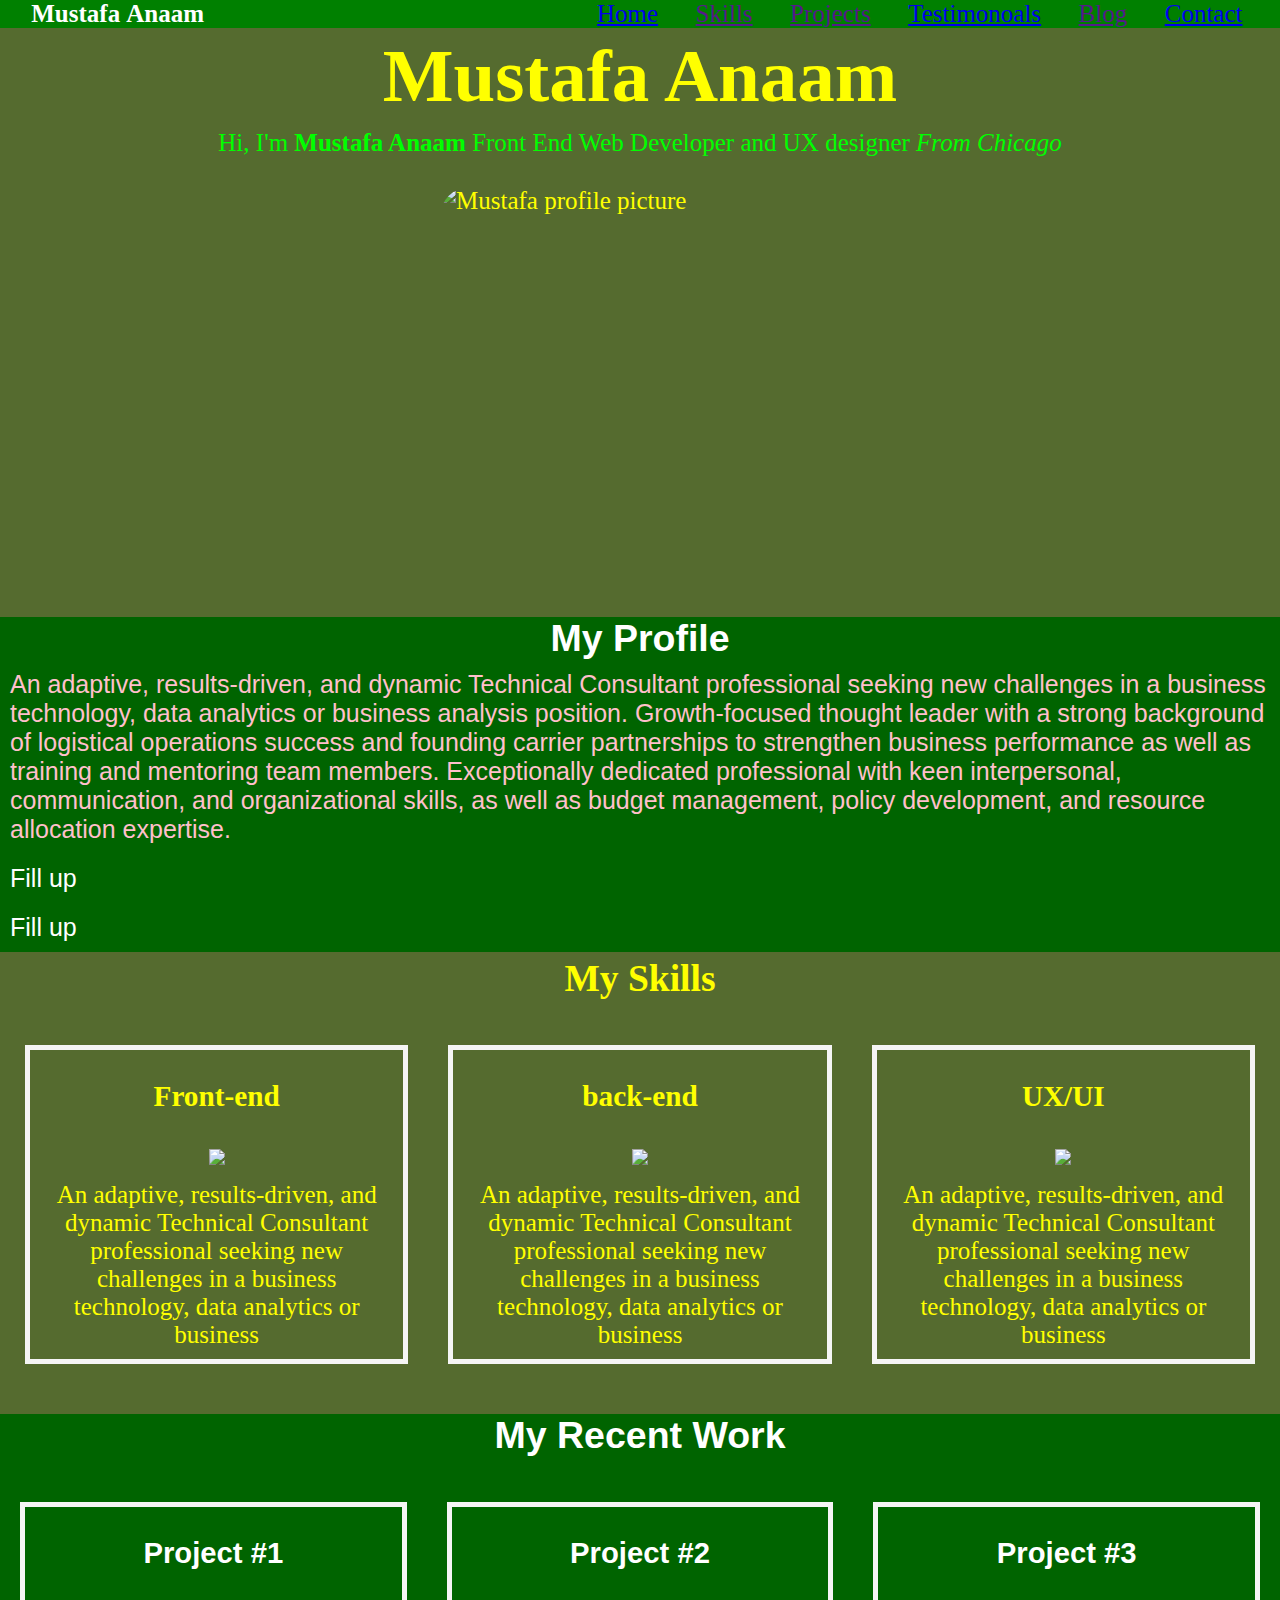
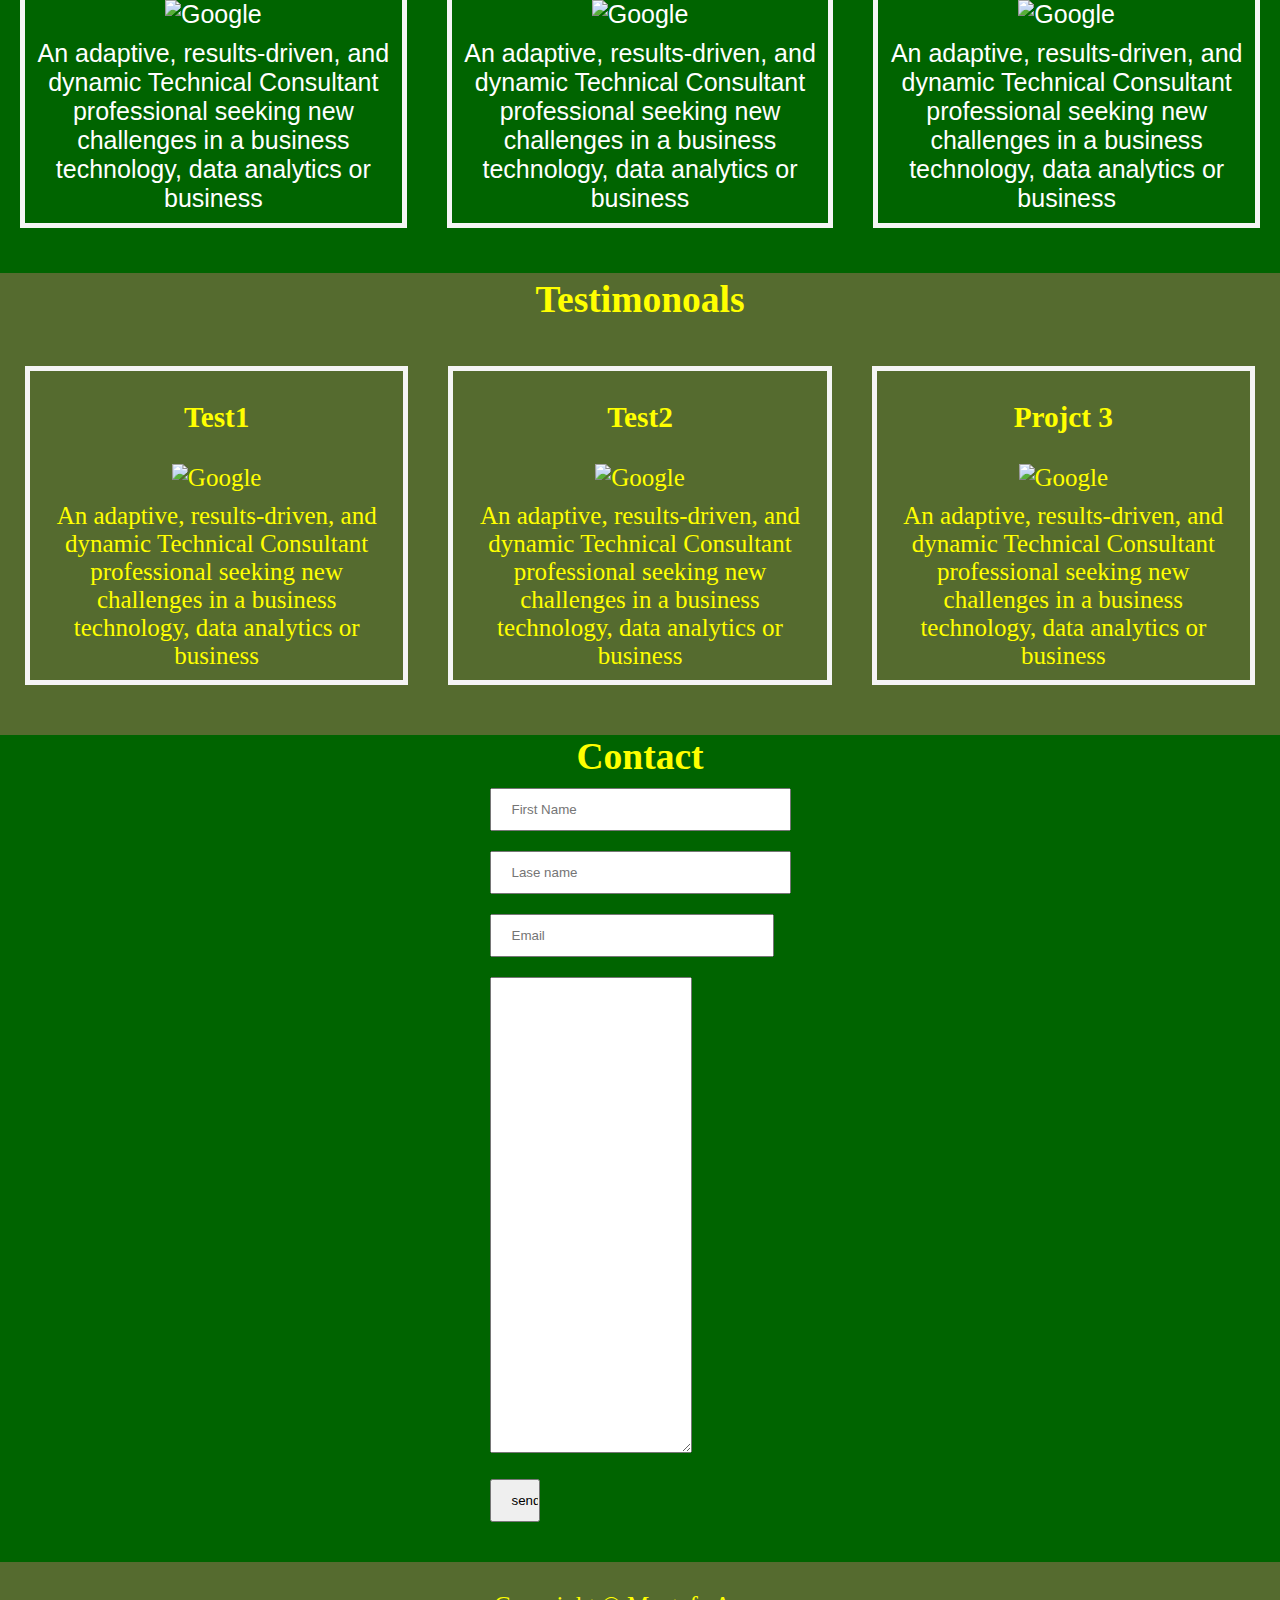
==== commit 329478ff: "121212" ====
--- a/index.html
+++ b/index.html
@@ -39,7 +39,7 @@
   </section>
 
 
-  
+                                             <!--****************************My Recent Work*************************************/-->
   <section class="profile bg-dark">
   
     <h2>My Profile</h2>
@@ -48,6 +48,8 @@
       <p>Fill up</p>
    </section>
 
+
+                                            <!--****************************My Skills*************************************/ --> 
   <section class="bg-light" id="skills">
     <div class="shield">
     <h2>My Skills</h2>
@@ -73,7 +75,7 @@
      </div>
     </div>
   </section>
-
+                                           <!--****************************My Recent Work*************************************/   --> 
   <section class="bg-dark">
     <h2>My Recent Work</h2>
           <div class="multi-col-container">
@@ -105,7 +107,7 @@
           </div>
     </section>
 
-
+                                                    <!--****************************Testimonoals*************************************/  --> 
     
     <section class="bg-light">
       <h2>Testimonoals</h2>
@@ -126,7 +128,7 @@
 
 
       <div class="col-item-container">
-        <h3>Test3</h3>
+        <h3>Projct 3 </h3>
         <img src="https://topbloc.com/wp-content/uploads/2022/01/1-1.jpg" alt="Google" class="img-thumbnail" width ="500">
         <p> An adaptive, results-driven, and dynamic Technical Consultant professional seeking new challenges in a business technology, data analytics or business</p>
       </div>
@@ -134,17 +136,17 @@
   </div>
   </section>
   
-
+                                                    <!--****************************Contact*************************************/--> 
     <section class="contact ">
      
   <h2>Contact</h2>
     
 
-    <section>
+    <section class="form-row">
       <form action="#" method="GET">
         <section>
           <label for="fname">
-            First name:
+            
           </label>
 
           <input type="text" name="fname" required placeholder="First Name" />
@@ -152,7 +154,7 @@
 
         <section>
           <label for="lname">
-            Last name:
+            
           </label>
           <input type="text" name="lname" required placeholder="Lase name" />
         </section>
@@ -160,22 +162,22 @@
 
         <section>
           <label for="email">
-            Email:
+            
           </label>
-          <input type="text" name="emai;" required placeholder="First Name" />
+          <input type="text" name="Email;" required placeholder="Email" />
         </section>
 
 
         <section>
-          <label for="message">Message:
+          <label for="message">
           </label>
-          <textarea name="message" id="messsage" cols="30" rows="30">
+          <textarea name="message" id="messsage" cols="30" rows="30" placeholder="Message">
           </textarea>
         </section>
 
 
         <section>
-          <input type="submit" value="send" />
+          <input type="submit" value="send" name="send"/>
         </section>
       </form>
     </section>
--- a/styles/style.css
+++ b/styles/style.css
@@ -40,8 +40,19 @@
 }
 
 form [type="text"],
-[type="email"] {
-  padding: .25rem;
+[type="email"] [type=bottom]{
+  padding: .25;
+  padding-right: 100px
+  ;
+}
+
+form [name="fname"], [name="lname"] , [name="Email"] ,[name="send"]{
+  width: auto;
+}
+
+form [value="send"] {
+  margin-bottom: 40px;
+  width: 50px;
 }
 
 .introduction {
@@ -197,4 +208,19 @@
 
 .col-item-container h3 {
   margin: 30px auto;
+  
+}
+
+input, textarea {
+  width: 50%;
+  margin: 10px;
+  padding: 12px 20px ;
+  
+  
+}
+
+.form-row {
+  display: flex;
+  justify-content: center;
+
 }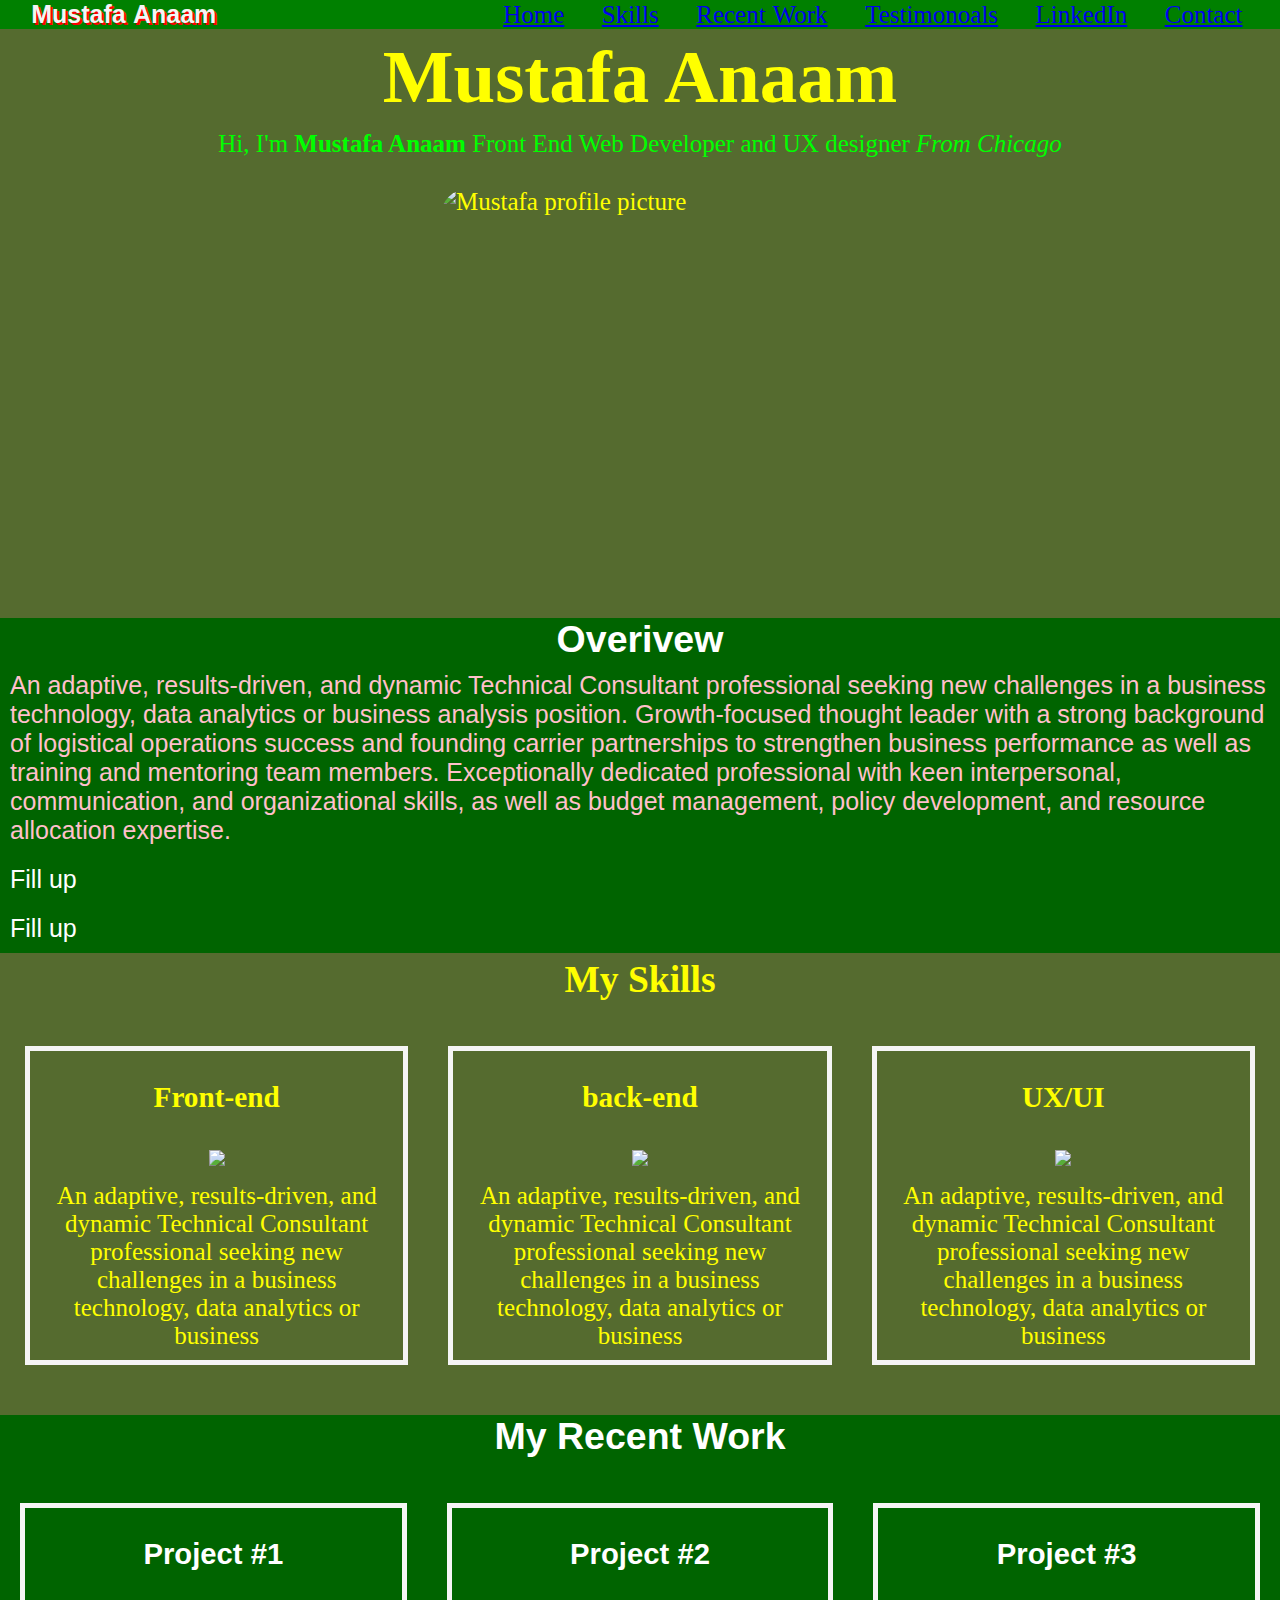
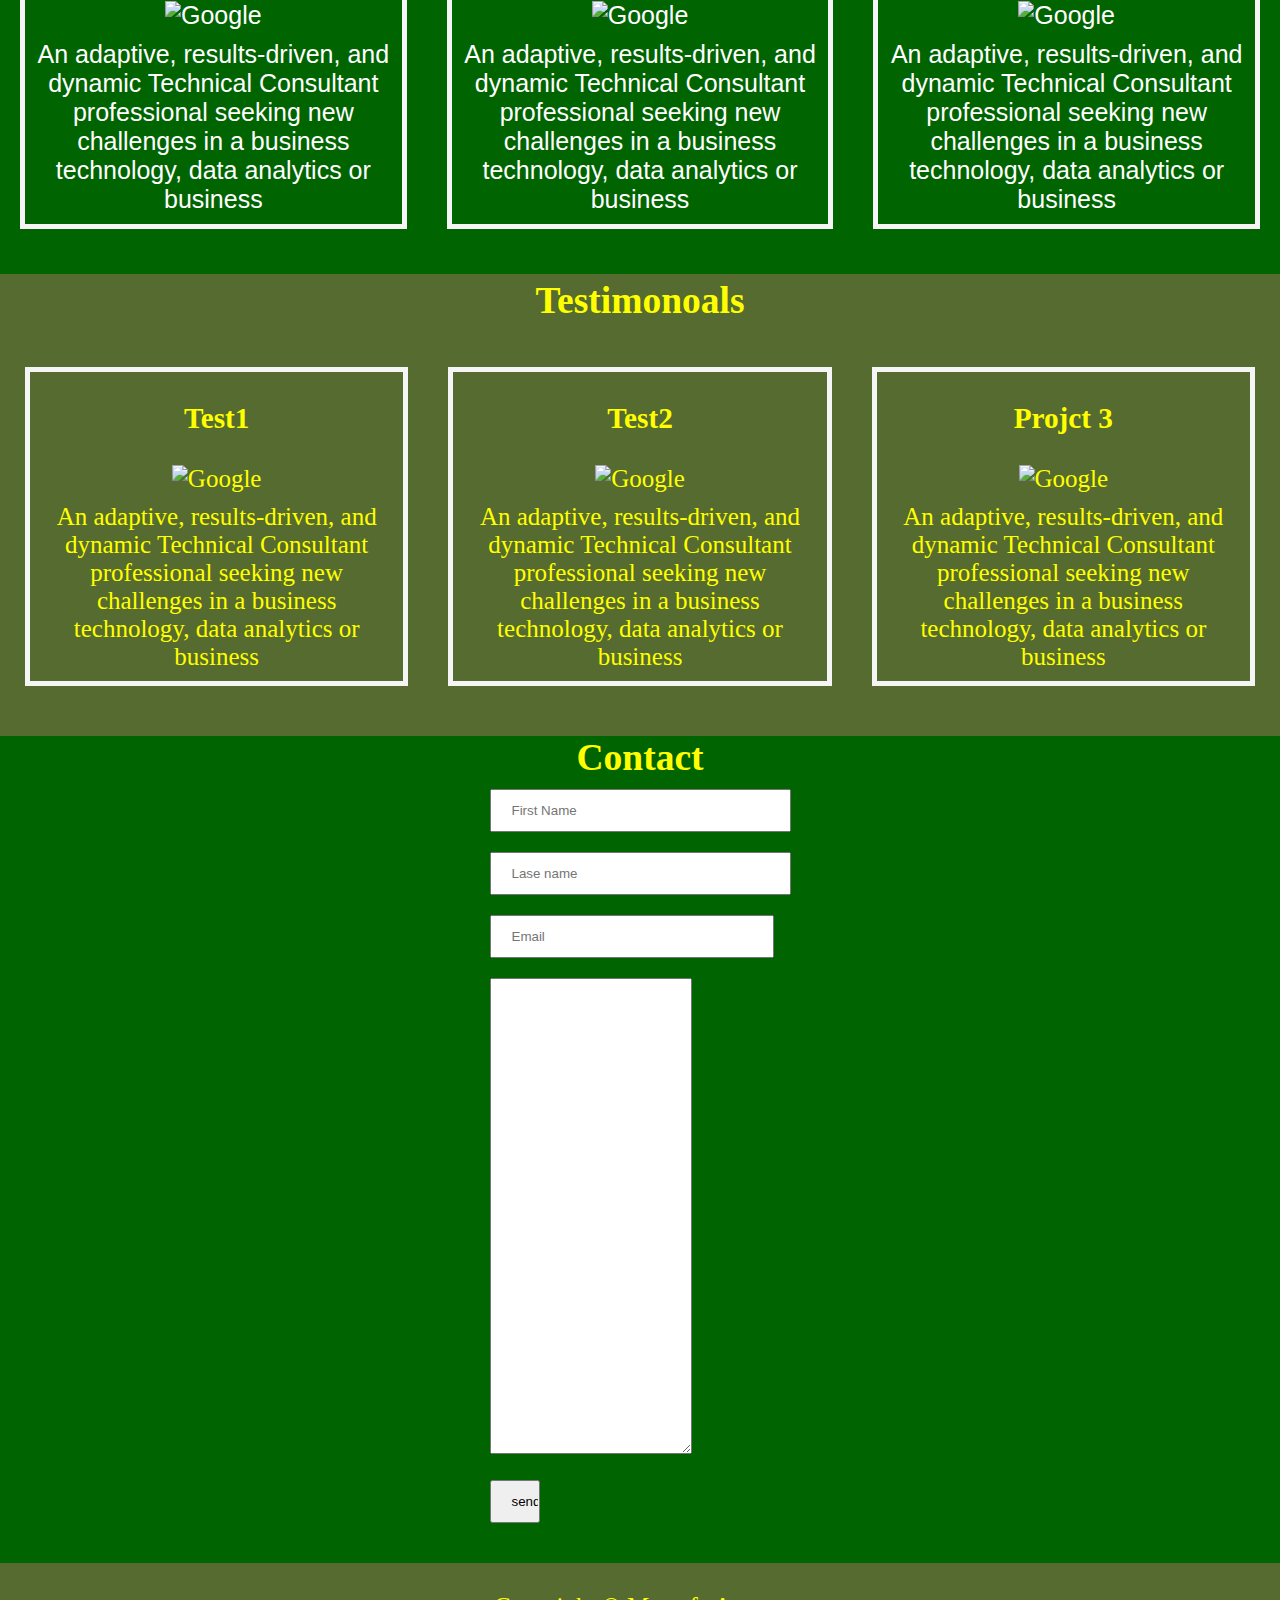
==== commit 55447af7: "1215" ====
--- a/index.html
+++ b/index.html
@@ -8,17 +8,17 @@
     <link rel="stylesheet" href="./styles/style.css" />
   </head>
   <body>
-
+                                      <!--****************************Header*************************************/-->
     <header>
         <nav class="header-nav">
             <a href="#" class="logo"> Mustafa Anaam</a>
             <ul class="header-nav-menu">  
               <li class="header-menu-item"> <a href="index.html">Home</a></li>
-              <li class="header-menu-item"> <a href="">Skills</a></li>
-              <li class="header-menu-item"> <a href="">Projects</a></li>
-              <li class="header-menu-item"> <a href=" ">Testimonoals</a></li>
-              <li class="header-menu-item"> <a href="">Blog</a></li>
-              <li class="header-menu-item"> <a href="contact.html">Contact</a></li>
+              <li class="header-menu-item"> <a href="projects.html">Skills</a></li>
+              <li class="header-menu-item"> <a href="recentwork.html">Recent Work</a></li>
+              <li class="header-menu-item"> <a href="testimonoals.html">Testimonoals</a></li>
+              <li class="header-menu-item"> <a href="https://www.linkedin.com/in/mustafa-anaam-076913167/">LinkedIn</a></li>
+              <li class="header-menu-item"> <a href="contact2.html">Contact</a></li>
 
         </nav>
     </header>
@@ -39,10 +39,10 @@
   </section>
 
 
-                                             <!--****************************My Recent Work*************************************/-->
+                                             <!--****************************About Me*************************************/-->
   <section class="profile bg-dark">
   
-    <h2>My Profile</h2>
+    <h2>Overivew </h2>
       <p class="profile-descreiption"> An adaptive, results-driven, and dynamic Technical Consultant professional seeking new challenges in a business technology, data analytics or business analysis position. Growth-focused thought leader with a strong background of logistical operations success and founding carrier partnerships to strengthen business performance as well as training and mentoring team members. Exceptionally dedicated professional with keen interpersonal, communication, and organizational skills, as well as budget management, policy development, and resource allocation expertise. </p>
       <p>Fill up</p>
       <p>Fill up</p>
--- a/styles/style.css
+++ b/styles/style.css
@@ -15,7 +15,8 @@
 
 header {background-color: green;
   word-spacing: .05rem;
-  color: orange;
+  color: white;
+  
   
        ;}
 
@@ -85,22 +86,28 @@
   padding: 0;
   list-style-type: none;
   display: flex;
-  justify-content: flex-end
+  justify-content: flex-end;
+  
   ;
 }
 
 .header-menu-item{
-  margin-right: 1.5rem
+  margin-right: 1.5rem;
+  color: orange;
   ;
   }
   
 
 .logo{
   text-decoration: none;
-  color: white;
+  color: whitesmoke;
   margin-left: 1.25rem;
-  margin: 1 rem 0px 1rem 1rem ;
+  margin: 1.25 rem 0px 1rem 1rem ;
   font-weight: bold;
+  font-family: 'Gill Sans', 'Gill Sans MT', Calibri, 'Trebuchet MS', sans-serif;
+  text-shadow: 2px 2px red;
+  
+  ;
 
   
 }
@@ -110,12 +117,15 @@
   justify-content: center;
   flex-direction: column;
   align-items: center;
+  ;
 }
 
 .header-nav{
   display: flex;
   align-items: center;
   justify-content: space-between;
+  ;
+  ;
   
 }
 
